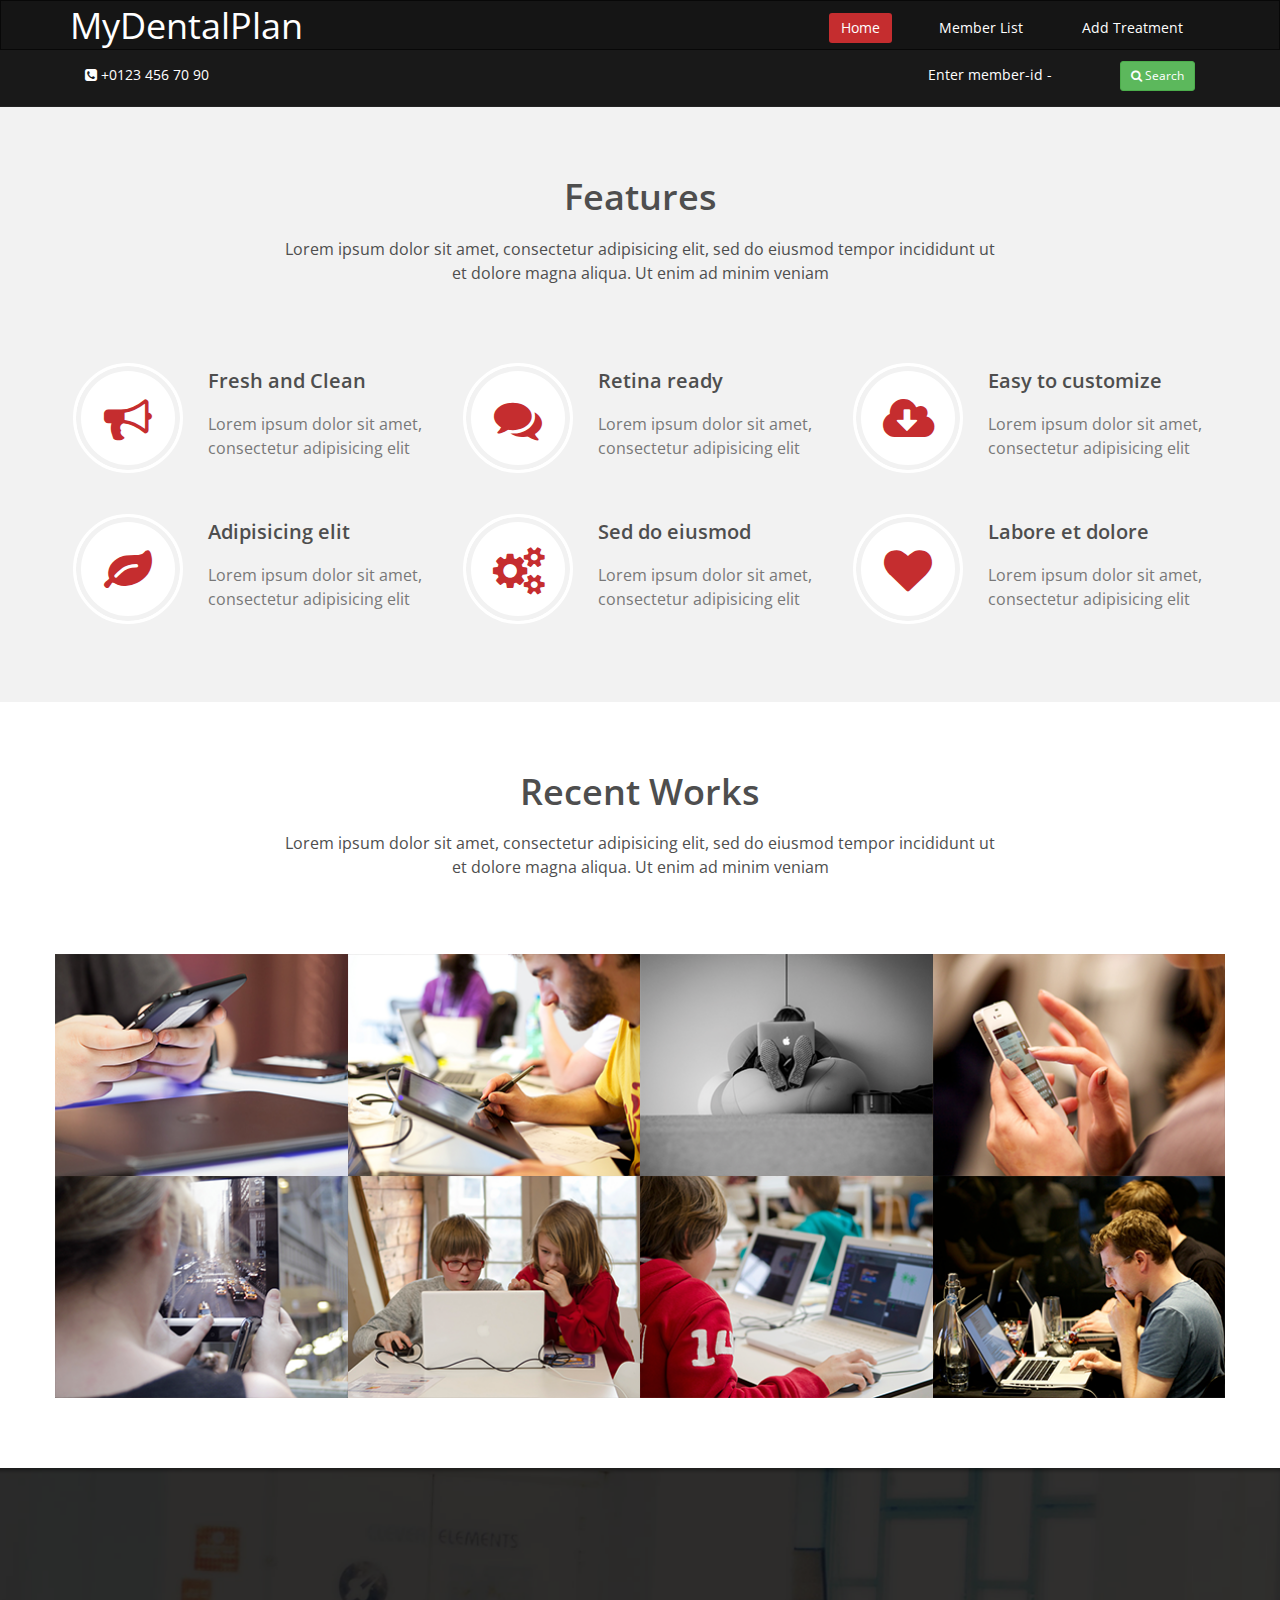
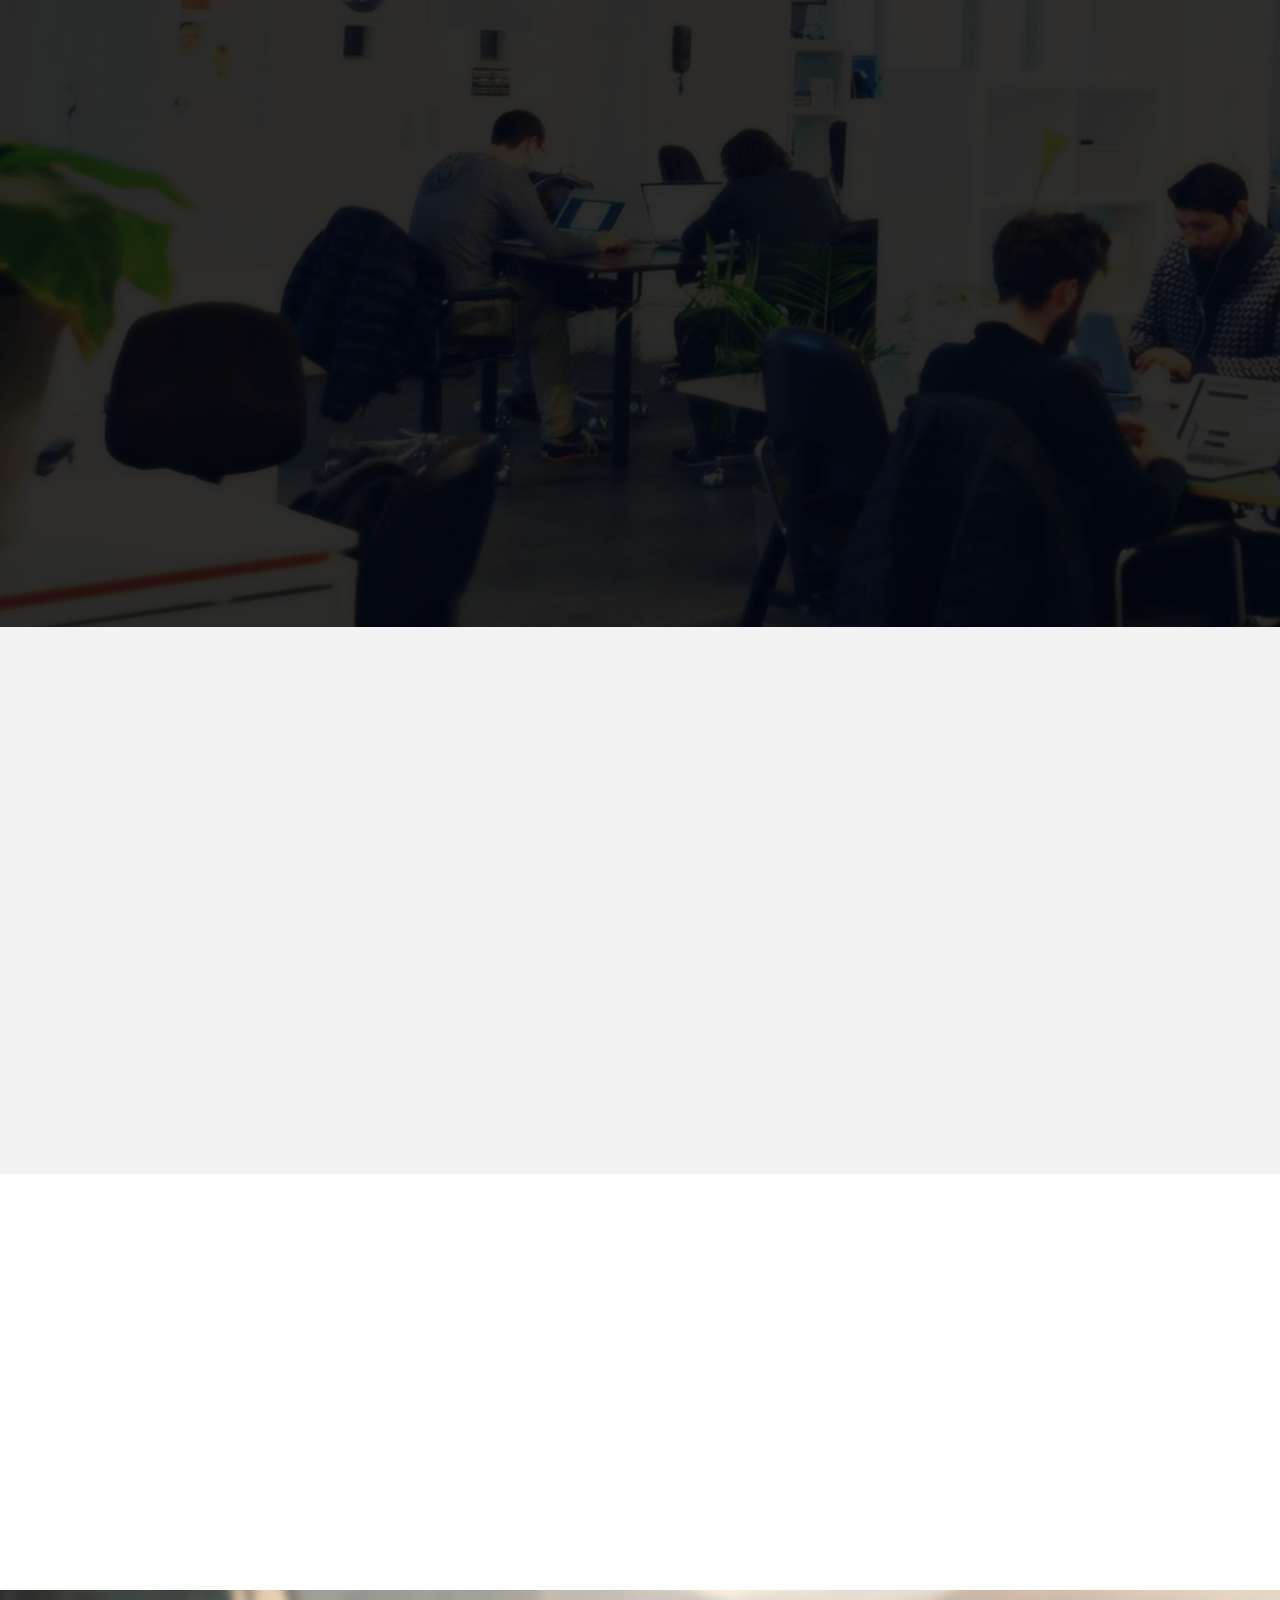
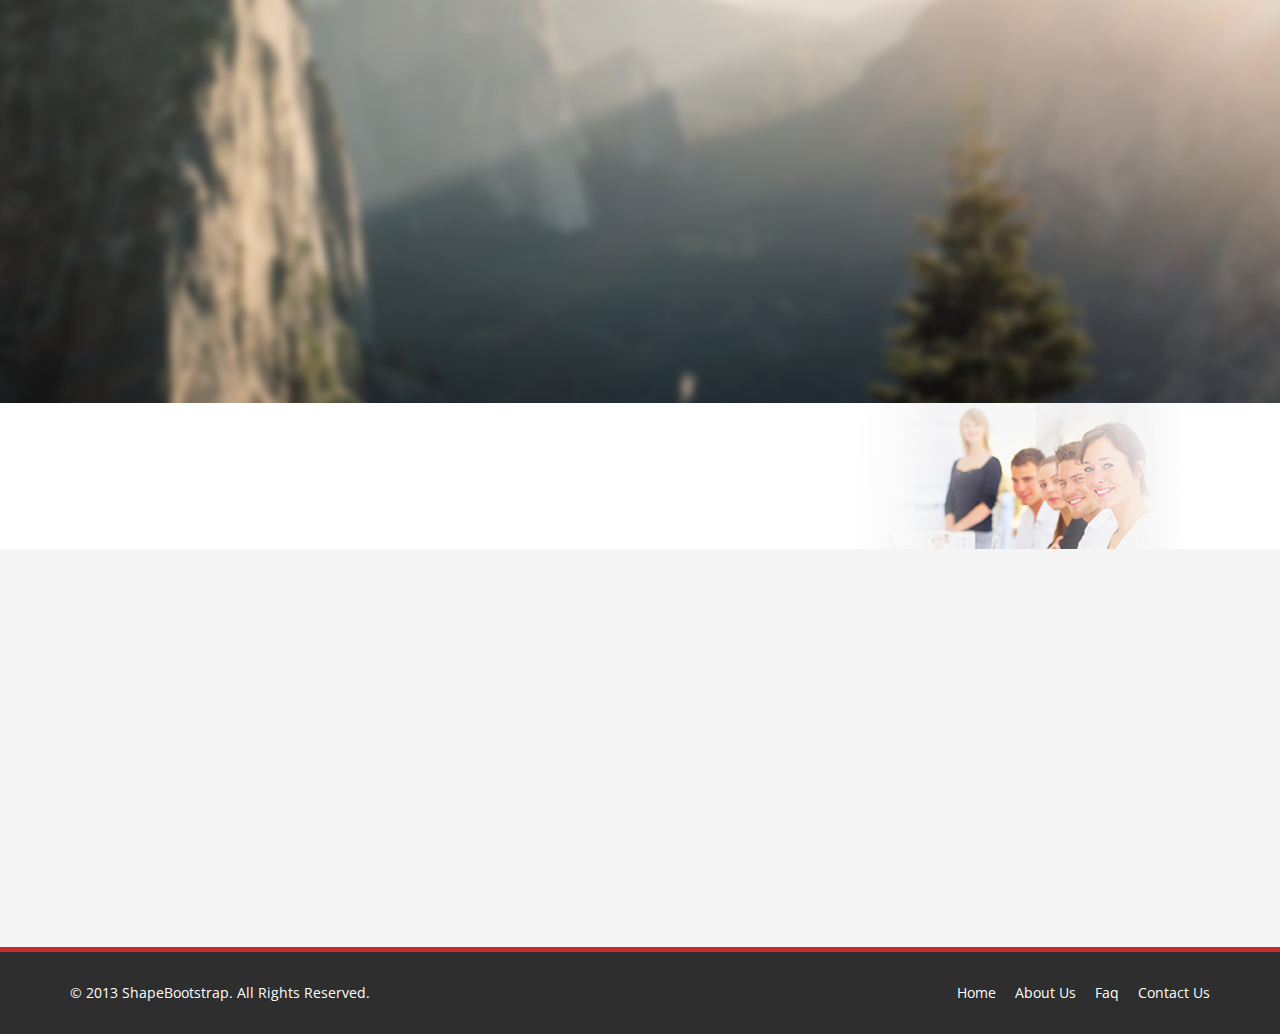
==== index.html @ a4a24bf4 "Initialized project" ====
<!DOCTYPE html>
<html lang="en">
<head>
    <meta charset="utf-8">
    <meta name="viewport" content="width=device-width, initial-scale=1.0">
    <meta name="description" content="">
    <meta name="author" content="">
    <title>PMS Doctors Appointment</title>

	<!-- core CSS -->
    <link href="css/bootstrap.min.css" rel="stylesheet">
    <link href="css/font-awesome.min.css" rel="stylesheet">
    <link href="css/animate.min.css" rel="stylesheet">
    <link href="css/prettyPhoto.css" rel="stylesheet">
    <link href="css/main.css" rel="stylesheet">
    <link href="css/responsive.css" rel="stylesheet">
    <!--[if lt IE 9]>
    <script src="js/html5shiv.js"></script>
    <script src="js/respond.min.js"></script>
    <![endif]-->
    <link rel="shortcut icon" href="images/ico/favicon.ico">
    <link rel="apple-touch-icon-precomposed" sizes="144x144" href="images/ico/apple-touch-icon-144-precomposed.png">
    <link rel="apple-touch-icon-precomposed" sizes="114x114" href="images/ico/apple-touch-icon-114-precomposed.png">
    <link rel="apple-touch-icon-precomposed" sizes="72x72" href="images/ico/apple-touch-icon-72-precomposed.png">
    <link rel="apple-touch-icon-precomposed" href="images/ico/apple-touch-icon-57-precomposed.png">
</head><!--/head-->

<body class="homepage">

    <header id="header">

        <!--  -->
        <nav class="navbar navbar-inverse" role="banner">
            <div class="container">
                <div class="navbar-header">
                    <button type="button" class="navbar-toggle" data-toggle="collapse" data-target=".navbar-collapse">
                        <span class="sr-only">Toggle navigation</span>
                        <span class="icon-bar"></span>
                        <span class="icon-bar"></span>
                        <span class="icon-bar"></span>
                    </button>
                    <a class="navbar-brand" href="index.html">MyDentalPlan</a>
                </div>

                <div class="collapse navbar-collapse navbar-right">
                    <ul class="nav navbar-nav">
                        <li class="active"><a href="index.html">Home</a></li>
                        <li><a href="members.html">Member List</a></li>
                        <li><a href="treatment.html">Add Treatment</a></li>
                    </ul>
                </div>
            </div><!--/.container-->
        </nav><!--/nav-->
        <div class="top-bar">
            <div class="container">
                <div class="row">
                    <div class="col-lg-12 doctor-detail-section">
                      <div class="col-lg-6">
                        <div class="top-number"><p><i class="fa fa-phone-square"></i>  +0123 456 70 90</p></div>
                      </div>
                      <div class="col-lg-6">
                        <div class="social">
                             <div class="search">
                                 <form role="form">
                                   <span>Enter member-id - </span>
                                     <input type="text" class="search-form" autocomplete="off" placeholder="Search">
                                     <span><button class="btn btn-sm btn-success"><i class="fa fa-search"></i> Search</button></span>
                                 </form>
                            </div>
                        </div>
                      </div>
                    </div>
                </div>
                <!-- end:row -->
            </div><!--/.container-->
        </div><!--/.top-bar-->
    </header><!--/header-->


    <section id="feature" >
        <div class="container">
           <div class="center wow fadeInDown">
                <h2>Features</h2>
                <p class="lead">Lorem ipsum dolor sit amet, consectetur adipisicing elit, sed do eiusmod tempor incididunt ut <br> et dolore magna aliqua. Ut enim ad minim veniam</p>
            </div>

            <div class="row">
                <div class="features">
                    <div class="col-md-4 col-sm-6 wow fadeInDown" data-wow-duration="1000ms" data-wow-delay="600ms">
                        <div class="feature-wrap">
                            <i class="fa fa-bullhorn"></i>
                            <h2>Fresh and Clean</h2>
                            <h3>Lorem ipsum dolor sit amet, consectetur adipisicing elit</h3>
                        </div>
                    </div><!--/.col-md-4-->

                    <div class="col-md-4 col-sm-6 wow fadeInDown" data-wow-duration="1000ms" data-wow-delay="600ms">
                        <div class="feature-wrap">
                            <i class="fa fa-comments"></i>
                            <h2>Retina ready</h2>
                            <h3>Lorem ipsum dolor sit amet, consectetur adipisicing elit</h3>
                        </div>
                    </div><!--/.col-md-4-->

                    <div class="col-md-4 col-sm-6 wow fadeInDown" data-wow-duration="1000ms" data-wow-delay="600ms">
                        <div class="feature-wrap">
                            <i class="fa fa-cloud-download"></i>
                            <h2>Easy to customize</h2>
                            <h3>Lorem ipsum dolor sit amet, consectetur adipisicing elit</h3>
                        </div>
                    </div><!--/.col-md-4-->

                    <div class="col-md-4 col-sm-6 wow fadeInDown" data-wow-duration="1000ms" data-wow-delay="600ms">
                        <div class="feature-wrap">
                            <i class="fa fa-leaf"></i>
                            <h2>Adipisicing elit</h2>
                            <h3>Lorem ipsum dolor sit amet, consectetur adipisicing elit</h3>
                        </div>
                    </div><!--/.col-md-4-->

                    <div class="col-md-4 col-sm-6 wow fadeInDown" data-wow-duration="1000ms" data-wow-delay="600ms">
                        <div class="feature-wrap">
                            <i class="fa fa-cogs"></i>
                            <h2>Sed do eiusmod</h2>
                            <h3>Lorem ipsum dolor sit amet, consectetur adipisicing elit</h3>
                        </div>
                    </div><!--/.col-md-4-->

                    <div class="col-md-4 col-sm-6 wow fadeInDown" data-wow-duration="1000ms" data-wow-delay="600ms">
                        <div class="feature-wrap">
                            <i class="fa fa-heart"></i>
                            <h2>Labore et dolore</h2>
                            <h3>Lorem ipsum dolor sit amet, consectetur adipisicing elit</h3>
                        </div>
                    </div><!--/.col-md-4-->
                </div><!--/.services-->
            </div><!--/.row-->
        </div><!--/.container-->
    </section><!--/#feature-->

    <section id="recent-works">
        <div class="container">
            <div class="center wow fadeInDown">
                <h2>Recent Works</h2>
                <p class="lead">Lorem ipsum dolor sit amet, consectetur adipisicing elit, sed do eiusmod tempor incididunt ut <br> et dolore magna aliqua. Ut enim ad minim veniam</p>
            </div>

            <div class="row">
                <div class="col-xs-12 col-sm-4 col-md-3">
                    <div class="recent-work-wrap">
                        <img class="img-responsive" src="images/portfolio/recent/item1.png" alt="">
                        <div class="overlay">
                            <div class="recent-work-inner">
                                <h3><a href="#">Business theme</a> </h3>
                                <p>There are many variations of passages of Lorem Ipsum available, but the majority</p>
                                <a class="preview" href="images/portfolio/full/item1.png" rel="prettyPhoto"><i class="fa fa-eye"></i> View</a>
                            </div>
                        </div>
                    </div>
                </div>

                <div class="col-xs-12 col-sm-4 col-md-3">
                    <div class="recent-work-wrap">
                        <img class="img-responsive" src="images/portfolio/recent/item2.png" alt="">
                        <div class="overlay">
                            <div class="recent-work-inner">
                                <h3><a href="#">Business theme</a></h3>
                                <p>There are many variations of passages of Lorem Ipsum available, but the majority</p>
                                <a class="preview" href="images/portfolio/full/item2.png" rel="prettyPhoto"><i class="fa fa-eye"></i> View</a>
                            </div>
                        </div>
                    </div>
                </div>

                <div class="col-xs-12 col-sm-4 col-md-3">
                    <div class="recent-work-wrap">
                        <img class="img-responsive" src="images/portfolio/recent/item3.png" alt="">
                        <div class="overlay">
                            <div class="recent-work-inner">
                                <h3><a href="#">Business theme </a></h3>
                                <p>There are many variations of passages of Lorem Ipsum available, but the majority</p>
                                <a class="preview" href="images/portfolio/full/item3.png" rel="prettyPhoto"><i class="fa fa-eye"></i> View</a>
                            </div>
                        </div>
                    </div>
                </div>

                <div class="col-xs-12 col-sm-4 col-md-3">
                    <div class="recent-work-wrap">
                        <img class="img-responsive" src="images/portfolio/recent/item4.png" alt="">
                        <div class="overlay">
                            <div class="recent-work-inner">
                                <h3><a href="#">Business theme </a></h3>
                                <p>There are many variations of passages of Lorem Ipsum available, but the majority</p>
                                <a class="preview" href="images/portfolio/full/item4.png" rel="prettyPhoto"><i class="fa fa-eye"></i> View</a>
                            </div>
                        </div>
                    </div>
                </div>

                <div class="col-xs-12 col-sm-4 col-md-3">
                    <div class="recent-work-wrap">
                        <img class="img-responsive" src="images/portfolio/recent/item5.png" alt="">
                        <div class="overlay">
                            <div class="recent-work-inner">
                                <h3><a href="#">Business theme</a></h3>
                                <p>There are many variations of passages of Lorem Ipsum available, but the majority</p>
                                <a class="preview" href="images/portfolio/full/item5.png" rel="prettyPhoto"><i class="fa fa-eye"></i> View</a>
                            </div>
                        </div>
                    </div>
                </div>

                <div class="col-xs-12 col-sm-4 col-md-3">
                    <div class="recent-work-wrap">
                        <img class="img-responsive" src="images/portfolio/recent/item6.png" alt="">
                        <div class="overlay">
                            <div class="recent-work-inner">
                                <h3><a href="#">Business theme </a></h3>
                                <p>There are many variations of passages of Lorem Ipsum available, but the majority</p>
                                <a class="preview" href="images/portfolio/full/item6.png" rel="prettyPhoto"><i class="fa fa-eye"></i> View</a>
                            </div>
                        </div>
                    </div>
                </div>

                <div class="col-xs-12 col-sm-4 col-md-3">
                    <div class="recent-work-wrap">
                        <img class="img-responsive" src="images/portfolio/recent/item7.png" alt="">
                        <div class="overlay">
                            <div class="recent-work-inner">
                                <h3><a href="#">Business theme </a></h3>
                                <p>There are many variations of passages of Lorem Ipsum available, but the majority</p>
                                <a class="preview" href="images/portfolio/full/item7.png" rel="prettyPhoto"><i class="fa fa-eye"></i> View</a>
                            </div>
                        </div>
                    </div>
                </div>

                <div class="col-xs-12 col-sm-4 col-md-3">
                    <div class="recent-work-wrap">
                        <img class="img-responsive" src="images/portfolio/recent/item8.png" alt="">
                        <div class="overlay">
                            <div class="recent-work-inner">
                                <h3><a href="#">Business theme </a></h3>
                                <p>There are many variations of passages of Lorem Ipsum available, but the majority</p>
                                <a class="preview" href="images/portfolio/full/item8.png" rel="prettyPhoto"><i class="fa fa-eye"></i> View</a>
                            </div>
                        </div>
                    </div>
                </div>
            </div><!--/.row-->
        </div><!--/.container-->
    </section><!--/#recent-works-->

    <section id="services" class="service-item">
	   <div class="container">
            <div class="center wow fadeInDown">
                <h2>Our Service</h2>
                <p class="lead">Lorem ipsum dolor sit amet, consectetur adipisicing elit, sed do eiusmod tempor incididunt ut <br> et dolore magna aliqua. Ut enim ad minim veniam</p>
            </div>

            <div class="row">

                <div class="col-sm-6 col-md-4">
                    <div class="media services-wrap wow fadeInDown">
                        <div class="pull-left">
                            <img class="img-responsive" src="images/services/services1.png">
                        </div>
                        <div class="media-body">
                            <h3 class="media-heading">SEO Marketing</h3>
                            <p>Lorem ipsum dolor sit ame consectetur adipisicing elit</p>
                        </div>
                    </div>
                </div>

                <div class="col-sm-6 col-md-4">
                    <div class="media services-wrap wow fadeInDown">
                        <div class="pull-left">
                            <img class="img-responsive" src="images/services/services2.png">
                        </div>
                        <div class="media-body">
                            <h3 class="media-heading">SEO Marketing</h3>
                            <p>Lorem ipsum dolor sit ame consectetur adipisicing elit</p>
                        </div>
                    </div>
                </div>

                <div class="col-sm-6 col-md-4">
                    <div class="media services-wrap wow fadeInDown">
                        <div class="pull-left">
                            <img class="img-responsive" src="images/services/services3.png">
                        </div>
                        <div class="media-body">
                            <h3 class="media-heading">SEO Marketing</h3>
                            <p>Lorem ipsum dolor sit ame consectetur adipisicing elit</p>
                        </div>
                    </div>
                </div>

                <div class="col-sm-6 col-md-4">
                    <div class="media services-wrap wow fadeInDown">
                        <div class="pull-left">
                            <img class="img-responsive" src="images/services/services4.png">
                        </div>
                        <div class="media-body">
                            <h3 class="media-heading">SEO Marketing</h3>
                            <p>Lorem ipsum dolor sit ame consectetur adipisicing elit</p>
                        </div>
                    </div>
                </div>

                <div class="col-sm-6 col-md-4">
                    <div class="media services-wrap wow fadeInDown">
                        <div class="pull-left">
                            <img class="img-responsive" src="images/services/services5.png">
                        </div>
                        <div class="media-body">
                            <h3 class="media-heading">SEO Marketing</h3>
                            <p>Lorem ipsum dolor sit ame consectetur adipisicing elit</p>
                        </div>
                    </div>
                </div>

                <div class="col-sm-6 col-md-4">
                    <div class="media services-wrap wow fadeInDown">
                        <div class="pull-left">
                            <img class="img-responsive" src="images/services/services6.png">
                        </div>
                        <div class="media-body">
                            <h3 class="media-heading">SEO Marketing</h3>
                            <p>Lorem ipsum dolor sit ame consectetur adipisicing elit</p>
                        </div>
                    </div>
                </div>
            </div><!--/.row-->
        </div><!--/.container-->
    </section><!--/#services-->

    <section id="middle">
        <div class="container">
            <div class="row">
                <div class="col-sm-6 wow fadeInDown">
                    <div class="skill">
                        <h2>Our Skills</h2>
                        <p>Lorem ipsum dolor sit amet, consectetur adipisicing elit, sed do eiusmod tempor incididunt ut labore et dolore magna aliqua.</p>

                        <div class="progress-wrap">
                            <h3>Graphic Design</h3>
                            <div class="progress">
                              <div class="progress-bar  color1" role="progressbar" aria-valuenow="40" aria-valuemin="0" aria-valuemax="100" style="width: 85%">
                                <span class="bar-width">85%</span>
                              </div>

                            </div>
                        </div>

                        <div class="progress-wrap">
                            <h3>HTML</h3>
                            <div class="progress">
                              <div class="progress-bar color2" role="progressbar" aria-valuenow="20" aria-valuemin="0" aria-valuemax="100" style="width: 95%">
                               <span class="bar-width">95%</span>
                              </div>
                            </div>
                        </div>

                        <div class="progress-wrap">
                            <h3>CSS</h3>
                            <div class="progress">
                              <div class="progress-bar color3" role="progressbar" aria-valuenow="60" aria-valuemin="0" aria-valuemax="100" style="width: 80%">
                                <span class="bar-width">80%</span>
                              </div>
                            </div>
                        </div>

                        <div class="progress-wrap">
                            <h3>Wordpress</h3>
                            <div class="progress">
                              <div class="progress-bar color4" role="progressbar" aria-valuenow="80" aria-valuemin="0" aria-valuemax="100" style="width: 90%">
                                <span class="bar-width">90%</span>
                              </div>
                            </div>
                        </div>
                    </div>

                </div><!--/.col-sm-6-->

                <div class="col-sm-6 wow fadeInDown">
                    <div class="accordion">
                        <h2>Why People like us?</h2>
                        <div class="panel-group" id="accordion1">
                          <div class="panel panel-default">
                            <div class="panel-heading active">
                              <h3 class="panel-title">
                                <a class="accordion-toggle" data-toggle="collapse" data-parent="#accordion1" href="#collapseOne1">
                                  Lorem ipsum dolor sit amet
                                  <i class="fa fa-angle-right pull-right"></i>
                                </a>
                              </h3>
                            </div>

                            <div id="collapseOne1" class="panel-collapse collapse in">
                              <div class="panel-body">
                                  <div class="media accordion-inner">
                                        <div class="pull-left">
                                            <img class="img-responsive" src="images/accordion1.png">
                                        </div>
                                        <div class="media-body">
                                             <h4>Adipisicing elit</h4>
                                             <p>Lorem ipsum dolor sit amet, consectetur adipisicing elit, sed do eiusmod tempor incididunt ut labore</p>
                                        </div>
                                  </div>
                              </div>
                            </div>
                          </div>

                          <div class="panel panel-default">
                            <div class="panel-heading">
                              <h3 class="panel-title">
                                <a class="accordion-toggle" data-toggle="collapse" data-parent="#accordion1" href="#collapseTwo1">
                                  Lorem ipsum dolor sit amet
                                  <i class="fa fa-angle-right pull-right"></i>
                                </a>
                              </h3>
                            </div>
                            <div id="collapseTwo1" class="panel-collapse collapse">
                              <div class="panel-body">
                                Anim pariatur cliche reprehenderit, enim eiusmod high life accusamus terry richardson ad squid. 3 wolf moon officia aute, non cupidatat skateboard dolor brunch. Food truck quinoa nesciunt laborum eiusmod. Brunch 3 wolf moon tempor.
                              </div>
                            </div>
                          </div>

                          <div class="panel panel-default">
                            <div class="panel-heading">
                              <h3 class="panel-title">
                                <a class="accordion-toggle" data-toggle="collapse" data-parent="#accordion1" href="#collapseThree1">
                                  Lorem ipsum dolor sit amet
                                  <i class="fa fa-angle-right pull-right"></i>
                                </a>
                              </h3>
                            </div>
                            <div id="collapseThree1" class="panel-collapse collapse">
                              <div class="panel-body">
                                Anim pariatur cliche reprehenderit, enim eiusmod high life accusamus terry richardson ad squid. 3 wolf moon officia aute, non cupidatat skateboard dolor brunch. Food truck quinoa nesciunt laborum eiusmod. Brunch 3 wolf moon tempor.
                              </div>
                            </div>
                          </div>

                          <div class="panel panel-default">
                            <div class="panel-heading">
                              <h3 class="panel-title">
                                <a class="accordion-toggle" data-toggle="collapse" data-parent="#accordion1" href="#collapseFour1">
                                  Lorem ipsum dolor sit amet
                                  <i class="fa fa-angle-right pull-right"></i>
                                </a>
                              </h3>
                            </div>
                            <div id="collapseFour1" class="panel-collapse collapse">
                              <div class="panel-body">
                                Anim pariatur cliche reprehenderit, enim eiusmod high life accusamus terry richardson ad squid. 3 wolf moon officia aute, non cupidatat skateboard dolor brunch. Food truck quinoa nesciunt laborum eiusmod. Brunch 3 wolf moon tempor.
                              </div>
                            </div>
                          </div>
                        </div><!--/#accordion1-->
                    </div>
                </div>

            </div><!--/.row-->
        </div><!--/.container-->
    </section><!--/#middle-->

    <section id="content">
        <div class="container">
            <div class="row">
                <div class="col-xs-12 col-sm-8 wow fadeInDown">
                   <div class="tab-wrap">
                        <div class="media">
                            <div class="parrent pull-left">
                                <ul class="nav nav-tabs nav-stacked">
                                    <li class=""><a href="#tab1" data-toggle="tab" class="analistic-01">Responsive Web Design</a></li>
                                    <li class="active"><a href="#tab2" data-toggle="tab" class="analistic-02">Premium Plugin Included</a></li>
                                    <li class=""><a href="#tab3" data-toggle="tab" class="tehnical">Predefine Layout</a></li>
                                    <li class=""><a href="#tab4" data-toggle="tab" class="tehnical">Our Philosopy</a></li>
                                    <li class=""><a href="#tab5" data-toggle="tab" class="tehnical">What We Do?</a></li>
                                </ul>
                            </div>

                            <div class="parrent media-body">
                                <div class="tab-content">
                                    <div class="tab-pane fade" id="tab1">
                                        <div class="media">
                                           <div class="pull-left">
                                                <img class="img-responsive" src="images/tab2.png">
                                            </div>
                                            <div class="media-body">
                                                 <h2>Adipisicing elit</h2>
                                                 <p>There are many variations of passages of Lorem Ipsum available, but the majority have suffered alteration in some form, by injected humour, or randomised words which don't look even slightly believable. If you are going to use.</p>
                                            </div>
                                        </div>
                                    </div>

                                     <div class="tab-pane fade active in" id="tab2">
                                        <div class="media">
                                           <div class="pull-left">
                                                <img class="img-responsive" src="images/tab1.png">
                                            </div>
                                            <div class="media-body">
                                                 <h2>Adipisicing elit</h2>
                                                 <p>There are many variations of passages of Lorem Ipsum available, but the majority have suffered alteration in some form, by injected humour, or randomised words which don't look even slightly believable. If you are going to use.
                                                 </p>
                                            </div>
                                        </div>
                                     </div>

                                     <div class="tab-pane fade" id="tab3">
                                        <p>Lorem ipsum dolor sit amet, consectetur adipisicing elit, sed do eiusmod tempor incididunt ut labore et dolore magna aliqua. Ut enim ad minim veniam, quis nostrud exercitation ullamco laboris nisi ut aliquip ex ea commodo consequat. Duis aute irure dolor in reprehenderit.</p>
                                     </div>

                                     <div class="tab-pane fade" id="tab4">
                                        <p>There are many variations of passages of Lorem Ipsum available, but the majority have suffered alteration in some form, by injected humour, or randomised words which don't look even slightly believable. If you are going to use a passage of Lorem Ipsum, you need to be sure there isn't anything embarrassing hidden in the middle of text. All the Lorem Ipsum generators on the Internet tend to repeat predefined chunks as necessary, making this the first true generator on the Internet. It uses a dictionary of over 200 Latin words</p>
                                     </div>

                                     <div class="tab-pane fade" id="tab5">
                                        <p>There are many variations of passages of Lorem Ipsum available, but the majority have suffered alteration in some form, by injected humour, or randomised words which don't look even slightly believable. If you are going to use a passage of Lorem Ipsum, you need to be sure there isn't anything embarrassing hidden in the middle of text. All the Lorem Ipsum generators on the Internet tend to repeat predefined chunks as necessary, making this the first true generator on the Internet. It uses a dictionary of over 200 Latin words, combined with a handful of model sentence structures,</p>
                                     </div>
                                </div> <!--/.tab-content-->
                            </div> <!--/.media-body-->
                        </div> <!--/.media-->
                    </div><!--/.tab-wrap-->
                </div><!--/.col-sm-6-->

                <div class="col-xs-12 col-sm-4 wow fadeInDown">
                    <div class="testimonial">
                        <h2>Testimonials</h2>
                         <div class="media testimonial-inner">
                            <div class="pull-left">
                                <img class="img-responsive img-circle" src="images/testimonials1.png">
                            </div>
                            <div class="media-body">
                                <p>Lorem ipsum dolor sit amet, consectetur adipisicing elit, sed do eiusmod tempor incididunt</p>
                                <span><strong>-John Doe/</strong> Director of corlate.com</span>
                            </div>
                         </div>

                         <div class="media testimonial-inner">
                            <div class="pull-left">
                                <img class="img-responsive img-circle" src="images/testimonials1.png">
                            </div>
                            <div class="media-body">
                                <p>Lorem ipsum dolor sit amet, consectetur adipisicing elit, sed do eiusmod tempor incididunt</p>
                                <span><strong>-John Doe/</strong> Director of corlate.com</span>
                            </div>
                         </div>

                    </div>
                </div>

            </div><!--/.row-->
        </div><!--/.container-->
    </section><!--/#content-->

    <section id="partner">
        <div class="container">
            <div class="center wow fadeInDown">
                <h2>Our Partners</h2>
                <p class="lead">Lorem ipsum dolor sit amet, consectetur adipisicing elit, sed do eiusmod tempor incididunt ut <br> et dolore magna aliqua. Ut enim ad minim veniam &reg;</p>
            </div>

            <div class="partners">
                <ul>
                    <li> <a href="#"><img class="img-responsive wow fadeInDown" data-wow-duration="1000ms" data-wow-delay="300ms" src="images/partners/partner1.png"></a></li>
                    <li> <a href="#"><img class="img-responsive wow fadeInDown" data-wow-duration="1000ms" data-wow-delay="600ms" src="images/partners/partner2.png"></a></li>
                    <li> <a href="#"><img class="img-responsive wow fadeInDown" data-wow-duration="1000ms" data-wow-delay="900ms" src="images/partners/partner3.png"></a></li>
                    <li> <a href="#"><img class="img-responsive wow fadeInDown" data-wow-duration="1000ms" data-wow-delay="1200ms" src="images/partners/partner4.png"></a></li>
                    <li> <a href="#"><img class="img-responsive wow fadeInDown" data-wow-duration="1000ms" data-wow-delay="1500ms" src="images/partners/partner5.png"></a></li>
                </ul>
            </div>
        </div><!--/.container-->
    </section><!--/#partner-->

    <section id="conatcat-info">
        <div class="container">
            <div class="row">
                <div class="col-sm-8">
                    <div class="media contact-info wow fadeInDown" data-wow-duration="1000ms" data-wow-delay="600ms">
                        <div class="pull-left">
                            <i class="fa fa-phone"></i>
                        </div>
                        <div class="media-body">
                            <h2>Have a question or need a custom quote?</h2>
                            <p>Lorem ipsum dolor sit amet, consectetur adipisicing elit, sed do eiusmod tempor incididunt ut labore dolore magna aliqua. Ut enim ad minim veniam, quis nostrud exercitation +0123 456 70 80</p>
                        </div>
                    </div>
                </div>
            </div>
        </div><!--/.container-->
    </section><!--/#conatcat-info-->

    <section id="bottom">
        <div class="container wow fadeInDown" data-wow-duration="1000ms" data-wow-delay="600ms">
            <div class="row">
                <div class="col-md-3 col-sm-6">
                    <div class="widget">
                        <h3>Company</h3>
                        <ul>
                            <li><a href="#">About us</a></li>
                            <li><a href="#">We are hiring</a></li>
                            <li><a href="#">Meet the team</a></li>
                            <li><a href="#">Copyright</a></li>
                            <li><a href="#">Terms of use</a></li>
                            <li><a href="#">Privacy policy</a></li>
                            <li><a href="#">Contact us</a></li>
                        </ul>
                    </div>
                </div><!--/.col-md-3-->

                <div class="col-md-3 col-sm-6">
                    <div class="widget">
                        <h3>Support</h3>
                        <ul>
                            <li><a href="#">Faq</a></li>
                            <li><a href="#">Blog</a></li>
                            <li><a href="#">Forum</a></li>
                            <li><a href="#">Documentation</a></li>
                            <li><a href="#">Refund policy</a></li>
                            <li><a href="#">Ticket system</a></li>
                            <li><a href="#">Billing system</a></li>
                        </ul>
                    </div>
                </div><!--/.col-md-3-->

                <div class="col-md-3 col-sm-6">
                    <div class="widget">
                        <h3>Developers</h3>
                        <ul>
                            <li><a href="#">Web Development</a></li>
                            <li><a href="#">SEO Marketing</a></li>
                            <li><a href="#">Theme</a></li>
                            <li><a href="#">Development</a></li>
                            <li><a href="#">Email Marketing</a></li>
                            <li><a href="#">Plugin Development</a></li>
                            <li><a href="#">Article Writing</a></li>
                        </ul>
                    </div>
                </div><!--/.col-md-3-->

                <div class="col-md-3 col-sm-6">
                    <div class="widget">
                        <h3>Our Partners</h3>
                        <ul>
                            <li><a href="#">Adipisicing Elit</a></li>
                            <li><a href="#">Eiusmod</a></li>
                            <li><a href="#">Tempor</a></li>
                            <li><a href="#">Veniam</a></li>
                            <li><a href="#">Exercitation</a></li>
                            <li><a href="#">Ullamco</a></li>
                            <li><a href="#">Laboris</a></li>
                        </ul>
                    </div>
                </div><!--/.col-md-3-->
            </div>
        </div>
    </section><!--/#bottom-->

    <footer id="footer" class="midnight-blue">
        <div class="container">
            <div class="row">
                <div class="col-sm-6">
                    &copy; 2013 <a target="_blank" href="http://shapebootstrap.net/" title="Free Twitter Bootstrap WordPress Themes and HTML templates">ShapeBootstrap</a>. All Rights Reserved.
                </div>
                <div class="col-sm-6">
                    <ul class="pull-right">
                        <li><a href="#">Home</a></li>
                        <li><a href="#">About Us</a></li>
                        <li><a href="#">Faq</a></li>
                        <li><a href="#">Contact Us</a></li>
                    </ul>
                </div>
            </div>
        </div>
    </footer><!--/#footer-->

    <script src="js/jquery.js"></script>
    <script src="js/bootstrap.min.js"></script>
    <script src="js/jquery.prettyPhoto.js"></script>
    <script src="js/jquery.isotope.min.js"></script>
    <script src="js/main.js"></script>
    <script src="js/wow.min.js"></script>
</body>
</html>
---- css/prettyPhoto.css ----
div.pp_default .pp_top,div.pp_default .pp_top .pp_middle,div.pp_default .pp_top .pp_left,div.pp_default .pp_top .pp_right,div.pp_default .pp_bottom,div.pp_default .pp_bottom .pp_left,div.pp_default .pp_bottom .pp_middle,div.pp_default .pp_bottom .pp_right{height:13px}
div.pp_default .pp_top .pp_left{background:url(../images/prettyPhoto/default/sprite.png) -78px -93px no-repeat}
div.pp_default .pp_top .pp_middle{background:url(../images/prettyPhoto/default/sprite_x.png) top left repeat-x}
div.pp_default .pp_top .pp_right{background:url(../images/prettyPhoto/default/sprite.png) -112px -93px no-repeat}
div.pp_default .pp_content .ppt{color:#f8f8f8}
div.pp_default .pp_content_container .pp_left{background:url(../images/prettyPhoto/default/sprite_y.png) -7px 0 repeat-y;padding-left:13px}
div.pp_default .pp_content_container .pp_right{background:url(../images/prettyPhoto/default/sprite_y.png) top right repeat-y;padding-right:13px}
div.pp_default .pp_next:hover{background:url(../images/prettyPhoto/default/sprite_next.png) center right no-repeat;cursor:pointer}
div.pp_default .pp_previous:hover{background:url(../images/prettyPhoto/default/sprite_prev.png) center left no-repeat;cursor:pointer}
div.pp_default .pp_expand{background:url(../images/prettyPhoto/default/sprite.png) 0 -29px no-repeat;cursor:pointer;width:28px;height:28px}
div.pp_default .pp_expand:hover{background:url(../images/prettyPhoto/default/sprite.png) 0 -56px no-repeat;cursor:pointer}
div.pp_default .pp_contract{background:url(../images/prettyPhoto/default/sprite.png) 0 -84px no-repeat;cursor:pointer;width:28px;height:28px}
div.pp_default .pp_contract:hover{background:url(../images/prettyPhoto/default/sprite.png) 0 -113px no-repeat;cursor:pointer}
div.pp_default .pp_close{width:30px;height:30px;background:url(../images/prettyPhoto/default/sprite.png) 2px 1px no-repeat;cursor:pointer}
div.pp_default .pp_gallery ul li a{background:url(../images/prettyPhoto/default/default_thumb.png) center center #f8f8f8;border:1px solid #aaa}
div.pp_default .pp_social{margin-top:7px}
div.pp_default .pp_gallery a.pp_arrow_previous,div.pp_default .pp_gallery a.pp_arrow_next{position:static;left:auto}
div.pp_default .pp_nav .pp_play,div.pp_default .pp_nav .pp_pause{background:url(../images/prettyPhoto/default/sprite.png) -51px 1px no-repeat;height:30px;width:30px}
div.pp_default .pp_nav .pp_pause{background-position:-51px -29px}
div.pp_default a.pp_arrow_previous,div.pp_default a.pp_arrow_next{background:url(../images/prettyPhoto/default/sprite.png) -31px -3px no-repeat;height:20px;width:20px;margin:4px 0 0}
div.pp_default a.pp_arrow_next{left:52px;background-position:-82px -3px}
div.pp_default .pp_content_container .pp_details{margin-top:5px}
div.pp_default .pp_nav{clear:none;height:30px;width:110px;position:relative}
div.pp_default .pp_nav .currentTextHolder{font-family:Georgia;font-style:italic;color:#999;font-size:11px;left:75px;line-height:25px;position:absolute;top:2px;margin:0;padding:0 0 0 10px}
div.pp_default .pp_close:hover,div.pp_default .pp_nav .pp_play:hover,div.pp_default .pp_nav .pp_pause:hover,div.pp_default .pp_arrow_next:hover,div.pp_default .pp_arrow_previous:hover{opacity:0.7}
div.pp_default .pp_description{font-size:11px;font-weight:700;line-height:14px;margin:5px 50px 5px 0}
div.pp_default .pp_bottom .pp_left{background:url(../images/prettyPhoto/default/sprite.png) -78px -127px no-repeat}
div.pp_default .pp_bottom .pp_middle{background:url(../images/prettyPhoto/default/sprite_x.png) bottom left repeat-x}
div.pp_default .pp_bottom .pp_right{background:url(../images/prettyPhoto/default/sprite.png) -112px -127px no-repeat}
div.pp_default .pp_loaderIcon{background:url(../images/prettyPhoto/default/loader.gif) center center no-repeat}
div.light_rounded .pp_top .pp_left{background:url(../images/prettyPhoto/light_rounded/sprite.png) -88px -53px no-repeat}
div.light_rounded .pp_top .pp_right{background:url(../images/prettyPhoto/light_rounded/sprite.png) -110px -53px no-repeat}
div.light_rounded .pp_next:hover{background:url(../images/prettyPhoto/light_rounded/btnNext.png) center right no-repeat;cursor:pointer}
div.light_rounded .pp_previous:hover{background:url(../images/prettyPhoto/light_rounded/btnPrevious.png) center left no-repeat;cursor:pointer}
div.light_rounded .pp_expand{background:url(../images/prettyPhoto/light_rounded/sprite.png) -31px -26px no-repeat;cursor:pointer}
div.light_rounded .pp_expand:hover{background:url(../images/prettyPhoto/light_rounded/sprite.png) -31px -47px no-repeat;cursor:pointer}
div.light_rounded .pp_contract{background:url(../images/prettyPhoto/light_rounded/sprite.png) 0 -26px no-repeat;cursor:pointer}
div.light_rounded .pp_contract:hover{background:url(../images/prettyPhoto/light_rounded/sprite.png) 0 -47px no-repeat;cursor:pointer}
div.light_rounded .pp_close{width:75px;height:22px;background:url(../images/prettyPhoto/light_rounded/sprite.png) -1px -1px no-repeat;cursor:pointer}
div.light_rounded .pp_nav .pp_play{background:url(../images/prettyPhoto/light_rounded/sprite.png) -1px -100px no-repeat;height:15px;width:14px}
div.light_rounded .pp_nav .pp_pause{background:url(../images/prettyPhoto/light_rounded/sprite.png) -24px -100px no-repeat;height:15px;width:14px}
div.light_rounded .pp_arrow_previous{background:url(../images/prettyPhoto/light_rounded/sprite.png) 0 -71px no-repeat}
div.light_rounded .pp_arrow_next{background:url(../images/prettyPhoto/light_rounded/sprite.png) -22px -71px no-repeat}
div.light_rounded .pp_bottom .pp_left{background:url(../images/prettyPhoto/light_rounded/sprite.png) -88px -80px no-repeat}
div.light_rounded .pp_bottom .pp_right{background:url(../images/prettyPhoto/light_rounded/sprite.png) -110px -80px no-repeat}
div.dark_rounded .pp_top .pp_left{background:url(../images/prettyPhoto/dark_rounded/sprite.png) -88px -53px no-repeat}
div.dark_rounded .pp_top .pp_right{background:url(../images/prettyPhoto/dark_rounded/sprite.png) -110px -53px no-repeat}
div.dark_rounded .pp_content_container .pp_left{background:url(../images/prettyPhoto/dark_rounded/contentPattern.png) top left repeat-y}
div.dark_rounded .pp_content_container .pp_right{background:url(../images/prettyPhoto/dark_rounded/contentPattern.png) top right repeat-y}
div.dark_rounded .pp_next:hover{background:url(../images/prettyPhoto/dark_rounded/btnNext.png) center right no-repeat;cursor:pointer}
div.dark_rounded .pp_previous:hover{background:url(../images/prettyPhoto/dark_rounded/btnPrevious.png) center left no-repeat;cursor:pointer}
div.dark_rounded .pp_expand{background:url(../images/prettyPhoto/dark_rounded/sprite.png) -31px -26px no-repeat;cursor:pointer}
div.dark_rounded .pp_expand:hover{background:url(../images/prettyPhoto/dark_rounded/sprite.png) -31px -47px no-repeat;cursor:pointer}
div.dark_rounded .pp_contract{background:url(../images/prettyPhoto/dark_rounded/sprite.png) 0 -26px no-repeat;cursor:pointer}
div.dark_rounded .pp_contract:hover{background:url(../images/prettyPhoto/dark_rounded/sprite.png) 0 -47px no-repeat;cursor:pointer}
div.dark_rounded .pp_close{width:75px;height:22px;background:url(../images/prettyPhoto/dark_rounded/sprite.png) -1px -1px no-repeat;cursor:pointer}
div.dark_rounded .pp_description{margin-right:85px;color:#fff}
div.dark_rounded .pp_nav .pp_play{background:url(../images/prettyPhoto/dark_rounded/sprite.png) -1px -100px no-repeat;height:15px;width:14px}
div.dark_rounded .pp_nav .pp_pause{background:url(../images/prettyPhoto/dark_rounded/sprite.png) -24px -100px no-repeat;height:15px;width:14px}
div.dark_rounded .pp_arrow_previous{background:url(../images/prettyPhoto/dark_rounded/sprite.png) 0 -71px no-repeat}
div.dark_rounded .pp_arrow_next{background:url(../images/prettyPhoto/dark_rounded/sprite.png) -22px -71px no-repeat}
div.dark_rounded .pp_bottom .pp_left{background:url(../images/prettyPhoto/dark_rounded/sprite.png) -88px -80px no-repeat}
div.dark_rounded .pp_bottom .pp_right{background:url(../images/prettyPhoto/dark_rounded/sprite.png) -110px -80px no-repeat}
div.dark_rounded .pp_loaderIcon{background:url(../images/prettyPhoto/dark_rounded/loader.gif) center center no-repeat}
div.dark_square .pp_left,div.dark_square .pp_middle,div.dark_square .pp_right,div.dark_square .pp_content{background:#000}
div.dark_square .pp_description{color:#fff;margin:0 85px 0 0}
div.dark_square .pp_loaderIcon{background:url(../images/prettyPhoto/dark_square/loader.gif) center center no-repeat}
div.dark_square .pp_expand{background:url(../images/prettyPhoto/dark_square/sprite.png) -31px -26px no-repeat;cursor:pointer}
div.dark_square .pp_expand:hover{background:url(../images/prettyPhoto/dark_square/sprite.png) -31px -47px no-repeat;cursor:pointer}
div.dark_square .pp_contract{background:url(../images/prettyPhoto/dark_square/sprite.png) 0 -26px no-repeat;cursor:pointer}
div.dark_square .pp_contract:hover{background:url(../images/prettyPhoto/dark_square/sprite.png) 0 -47px no-repeat;cursor:pointer}
div.dark_square .pp_close{width:75px;height:22px;background:url(../images/prettyPhoto/dark_square/sprite.png) -1px -1px no-repeat;cursor:pointer}
div.dark_square .pp_nav{clear:none}
div.dark_square .pp_nav .pp_play{background:url(../images/prettyPhoto/dark_square/sprite.png) -1px -100px no-repeat;height:15px;width:14px}
div.dark_square .pp_nav .pp_pause{background:url(../images/prettyPhoto/dark_square/sprite.png) -24px -100px no-repeat;height:15px;width:14px}
div.dark_square .pp_arrow_previous{background:url(../images/prettyPhoto/dark_square/sprite.png) 0 -71px no-repeat}
div.dark_square .pp_arrow_next{background:url(../images/prettyPhoto/dark_square/sprite.png) -22px -71px no-repeat}
div.dark_square .pp_next:hover{background:url(../images/prettyPhoto/dark_square/btnNext.png) center right no-repeat;cursor:pointer}
div.dark_square .pp_previous:hover{background:url(../images/prettyPhoto/dark_square/btnPrevious.png) center left no-repeat;cursor:pointer}
div.light_square .pp_expand{background:url(../images/prettyPhoto/light_square/sprite.png) -31px -26px no-repeat;cursor:pointer}
div.light_square .pp_expand:hover{background:url(../images/prettyPhoto/light_square/sprite.png) -31px -47px no-repeat;cursor:pointer}
div.light_square .pp_contract{background:url(../images/prettyPhoto/light_square/sprite.png) 0 -26px no-repeat;cursor:pointer}
div.light_square .pp_contract:hover{background:url(../images/prettyPhoto/light_square/sprite.png) 0 -47px no-repeat;cursor:pointer}
div.light_square .pp_close{width:75px;height:22px;background:url(../images/prettyPhoto/light_square/sprite.png) -1px -1px no-repeat;cursor:pointer}
div.light_square .pp_nav .pp_play{background:url(../images/prettyPhoto/light_square/sprite.png) -1px -100px no-repeat;height:15px;width:14px}
div.light_square .pp_nav .pp_pause{background:url(../images/prettyPhoto/light_square/sprite.png) -24px -100px no-repeat;height:15px;width:14px}
div.light_square .pp_arrow_previous{background:url(../images/prettyPhoto/light_square/sprite.png) 0 -71px no-repeat}
div.light_square .pp_arrow_next{background:url(../images/prettyPhoto/light_square/sprite.png) -22px -71px no-repeat}
div.light_square .pp_next:hover{background:url(../images/prettyPhoto/light_square/btnNext.png) center right no-repeat;cursor:pointer}
div.light_square .pp_previous:hover{background:url(../images/prettyPhoto/light_square/btnPrevious.png) center left no-repeat;cursor:pointer}
div.facebook .pp_top .pp_left{background:url(../images/prettyPhoto/facebook/sprite.png) -88px -53px no-repeat}
div.facebook .pp_top .pp_middle{background:url(../images/prettyPhoto/facebook/contentPatternTop.png) top left repeat-x}
div.facebook .pp_top .pp_right{background:url(../images/prettyPhoto/facebook/sprite.png) -110px -53px no-repeat}
div.facebook .pp_content_container .pp_left{background:url(../images/prettyPhoto/facebook/contentPatternLeft.png) top left repeat-y}
div.facebook .pp_content_container .pp_right{background:url(../images/prettyPhoto/facebook/contentPatternRight.png) top right repeat-y}
div.facebook .pp_expand{background:url(../images/prettyPhoto/facebook/sprite.png) -31px -26px no-repeat;cursor:pointer}
div.facebook .pp_expand:hover{background:url(../images/prettyPhoto/facebook/sprite.png) -31px -47px no-repeat;cursor:pointer}
div.facebook .pp_contract{background:url(../images/prettyPhoto/facebook/sprite.png) 0 -26px no-repeat;cursor:pointer}
div.facebook .pp_contract:hover{background:url(../images/prettyPhoto/facebook/sprite.png) 0 -47px no-repeat;cursor:pointer}
div.facebook .pp_close{width:22px;height:22px;background:url(../images/prettyPhoto/facebook/sprite.png) -1px -1px no-repeat;cursor:pointer}
div.facebook .pp_description{margin:0 37px 0 0}
div.facebook .pp_loaderIcon{background:url(../images/prettyPhoto/facebook/loader.gif) center center no-repeat}
div.facebook .pp_arrow_previous{background:url(../images/prettyPhoto/facebook/sprite.png) 0 -71px no-repeat;height:22px;margin-top:0;width:22px}
div.facebook .pp_arrow_previous.disabled{background-position:0 -96px;cursor:default}
div.facebook .pp_arrow_next{background:url(../images/prettyPhoto/facebook/sprite.png) -32px -71px no-repeat;height:22px;margin-top:0;width:22px}
div.facebook .pp_arrow_next.disabled{background-position:-32px -96px;cursor:default}
div.facebook .pp_nav{margin-top:0}
div.facebook .pp_nav p{font-size:15px;padding:0 3px 0 4px}
div.facebook .pp_nav .pp_play{background:url(../images/prettyPhoto/facebook/sprite.png) -1px -123px no-repeat;height:22px;width:22px}
div.facebook .pp_nav .pp_pause{background:url(../images/prettyPhoto/facebook/sprite.png) -32px -123px no-repeat;height:22px;width:22px}
div.facebook .pp_next:hover{background:url(../images/prettyPhoto/facebook/btnNext.png) center right no-repeat;cursor:pointer}
div.facebook .pp_previous:hover{background:url(../images/prettyPhoto/facebook/btnPrevious.png) center left no-repeat;cursor:pointer}
div.facebook .pp_bottom .pp_left{background:url(../images/prettyPhoto/facebook/sprite.png) -88px -80px no-repeat}
div.facebook .pp_bottom .pp_middle{background:url(../images/prettyPhoto/facebook/contentPatternBottom.png) top left repeat-x}
div.facebook .pp_bottom .pp_right{background:url(../images/prettyPhoto/facebook/sprite.png) -110px -80px no-repeat}
div.pp_pic_holder a:focus{outline:none}
div.pp_overlay{background:#000;display:none;left:0;position:absolute;top:0;width:100%;z-index:9500}
div.pp_pic_holder{display:none;position:absolute;width:100px;z-index:10000}
.pp_content{height:40px;min-width:40px}
* html .pp_content{width:40px}
.pp_content_container{position:relative;text-align:left;width:100%}
.pp_content_container .pp_left{padding-left:20px}
.pp_content_container .pp_right{padding-right:20px}
.pp_content_container .pp_details{float:left;margin:10px 0 2px}
.pp_description{display:none;margin:0}
.pp_social{float:left;margin:0}
.pp_social .facebook{float:left;margin-left:5px;width:55px;overflow:hidden}
.pp_social .twitter{float:left}
.pp_nav{clear:right;float:left;margin:3px 10px 0 0}
.pp_nav p{float:left;white-space:nowrap;margin:2px 4px}
.pp_nav .pp_play,.pp_nav .pp_pause{float:left;margin-right:4px;text-indent:-10000px}
a.pp_arrow_previous,a.pp_arrow_next{display:block;float:left;height:15px;margin-top:3px;overflow:hidden;text-indent:-10000px;width:14px}
.pp_hoverContainer{position:absolute;top:0;width:100%;z-index:2000}
.pp_gallery{display:none;left:50%;margin-top:-50px;position:absolute;z-index:10000}
.pp_gallery div{float:left;overflow:hidden;position:relative}
.pp_gallery ul{float:left;height:35px;position:relative;white-space:nowrap;margin:0 0 0 5px;padding:0}
.pp_gallery ul a{border:1px rgba(0,0,0,0.5) solid;display:block;float:left;height:33px;overflow:hidden}
.pp_gallery ul a img{border:0}
.pp_gallery li{display:block;float:left;margin:0 5px 0 0;padding:0}
.pp_gallery li.default a{background:url(../images/prettyPhoto/facebook/default_thumbnail.gif) 0 0 no-repeat;display:block;height:33px;width:50px}
.pp_gallery .pp_arrow_previous,.pp_gallery .pp_arrow_next{margin-top:7px!important}
a.pp_next{background:url(../images/prettyPhoto/light_rounded/btnNext.png) 10000px 10000px no-repeat;display:block;float:right;height:100%;text-indent:-10000px;width:49%}
a.pp_previous{background:url(../images/prettyPhoto/light_rounded/btnNext.png) 10000px 10000px no-repeat;display:block;float:left;height:100%;text-indent:-10000px;width:49%}
a.pp_expand,a.pp_contract{cursor:pointer;display:none;height:20px;position:absolute;right:30px;text-indent:-10000px;top:10px;width:20px;z-index:20000}
a.pp_close{position:absolute;right:0;top:0;display:block;line-height:22px;text-indent:-10000px}
.pp_loaderIcon{display:block;height:24px;left:50%;position:absolute;top:50%;width:24px;margin:-12px 0 0 -12px}
#pp_full_res{line-height:1!important}
#pp_full_res .pp_inline{text-align:left}
#pp_full_res .pp_inline p{margin:0 0 15px}
div.ppt{color:#fff;display:none;font-size:17px;z-index:9999;margin:0 0 5px 15px}
div.pp_default .pp_content,div.light_rounded .pp_content{background-color:#fff}
div.pp_default #pp_full_res .pp_inline,div.light_rounded .pp_content .ppt,div.light_rounded #pp_full_res .pp_inline,div.light_square .pp_content .ppt,div.light_square #pp_full_res .pp_inline,div.facebook .pp_content .ppt,div.facebook #pp_full_res .pp_inline{color:#000}
div.pp_default .pp_gallery ul li a:hover,div.pp_default .pp_gallery ul li.selected a,.pp_gallery ul a:hover,.pp_gallery li.selected a{border-color:#fff}
div.pp_default .pp_details,div.light_rounded .pp_details,div.dark_rounded .pp_details,div.dark_square .pp_details,div.light_square .pp_details,div.facebook .pp_details{position:relative}
div.light_rounded .pp_top .pp_middle,div.light_rounded .pp_content_container .pp_left,div.light_rounded .pp_content_container .pp_right,div.light_rounded .pp_bottom .pp_middle,div.light_square .pp_left,div.light_square .pp_middle,div.light_square .pp_right,div.light_square .pp_content,div.facebook .pp_content{background:#fff}
div.light_rounded .pp_description,div.light_square .pp_description{margin-right:85px}
div.light_rounded .pp_gallery a.pp_arrow_previous,div.light_rounded .pp_gallery a.pp_arrow_next,div.dark_rounded .pp_gallery a.pp_arrow_previous,div.dark_rounded .pp_gallery a.pp_arrow_next,div.dark_square .pp_gallery a.pp_arrow_previous,div.dark_square .pp_gallery a.pp_arrow_next,div.light_square .pp_gallery a.pp_arrow_previous,div.light_square .pp_gallery a.pp_arrow_next{margin-top:12px!important}
div.light_rounded .pp_arrow_previous.disabled,div.dark_rounded .pp_arrow_previous.disabled,div.dark_square .pp_arrow_previous.disabled,div.light_square .pp_arrow_previous.disabled{background-position:0 -87px;cursor:default}
div.light_rounded .pp_arrow_next.disabled,div.dark_rounded .pp_arrow_next.disabled,div.dark_square .pp_arrow_next.disabled,div.light_square .pp_arrow_next.disabled{background-position:-22px -87px;cursor:default}
div.light_rounded .pp_loaderIcon,div.light_square .pp_loaderIcon{background:url(../images/prettyPhoto/light_rounded/loader.gif) center center no-repeat}
div.dark_rounded .pp_top .pp_middle,div.dark_rounded .pp_content,div.dark_rounded .pp_bottom .pp_middle{background:url(../images/prettyPhoto/dark_rounded/contentPattern.png) top left repeat}
div.dark_rounded .currentTextHolder,div.dark_square .currentTextHolder{color:#c4c4c4}
div.dark_rounded #pp_full_res .pp_inline,div.dark_square #pp_full_res .pp_inline{color:#fff}
.pp_top,.pp_bottom{height:20px;position:relative}
* html .pp_top,* html .pp_bottom{padding:0 20px}
.pp_top .pp_left,.pp_bottom .pp_left{height:20px;left:0;position:absolute;width:20px}
.pp_top .pp_middle,.pp_bottom .pp_middle{height:20px;left:20px;position:absolute;right:20px}
* html .pp_top .pp_middle,* html .pp_bottom .pp_middle{left:0;position:static}
.pp_top .pp_right,.pp_bottom .pp_right{height:20px;left:auto;position:absolute;right:0;top:0;width:20px}
.pp_fade,.pp_gallery li.default a img{display:none}
---- css/main.css ----
@import url(http://fonts.googleapis.com/css?family=Open+Sans:300italic,400italic,600italic,700italic,800italic,400,600,700,300,800);


/*************************
*******Typography******
**************************/

body {
  background: #fff;
  font-family: 'Open Sans', sans-serif;
  color:#4e4e4e;
  line-height: 22px;
}

h1,
h2,
h3,
h4,
h5,
h6 {
  font-weight: 600;
  font-family: 'Open Sans', sans-serif;
  color:#4e4e4e;
}

h1{
  font-size: 36px;
  color:#fff;
}

h2{
  font-size: 20px;
}

h3{
  font-size: 16px;
  color: #787878;
  font-weight: 400;
  line-height: 24px;
}

h4{
  font-size: 16px;
}

a {
  color: #c52d2f;
  -webkit-transition: color 300ms, background-color 300ms;
  -moz-transition: color 300ms, background-color 300ms;
  -o-transition:  color 300ms, background-color 300ms;
  transition:  color 300ms, background-color 300ms;
}

a:hover, a:focus {
  color: #d43133;
}

hr {
  border-top: 1px solid #e5e5e5;
  border-bottom: 1px solid #fff;
}


.btn-primary {
  padding: 8px 20px;
  background: #c52d2f;
  color: #fff;
  border-radius: 4px;
  border:none;
  margin-top: 10px;
}


.btn-primary:hover,
.btn-primary:focus{
  background: #c52d2f;
  outline: none;
  box-shadow: none;
}

.btn-transparent {
  border: 3px solid #fff;
  background: transparent;
  color: #fff;
}

.btn-transparent:hover {
  border-color: rgba(255, 255, 255, 0.5);
}

a:hover,
a:focus {
  color: #111;
  text-decoration: none;
  outline: none;
}

.dropdown-menu {
  margin-top: -1px;
  min-width: 180px;
}

.center h2{
  font-size: 36px;
  margin-top: 0;
  margin-bottom: 20px;
}

.media>.pull-left{
  margin-right: 20px;
}

.media>.pull-right{
  margin-left: 20px;
}

body > section {
  padding: 70px 0;
}

.center {
  text-align: center;
  padding-bottom: 55px;
}

.scaleIn {
  -webkit-animation-name: scaleIn;
  animation-name: scaleIn;
}

.lead{
  font-size: 16px;
  line-height: 24px;
  font-weight: 400;
}

.transparent-bg {
  background-color: transparent !important;
  margin-bottom: 0;
}

@-webkit-keyframes scaleIn {
  0% {
    opacity: 0;
    -webkit-transform: scale(0);
    transform: scale(0);
  }

  100% {
    opacity: 1;
    -webkit-transform: scale(1);
    transform: scale(1);
  }
}

@keyframes scaleIn {
  0% {
    opacity: 0;
    -webkit-transform: scale(0);
    -ms-transform: scale(0);
    transform: scale(0);
  }

  100% {
    opacity: 1;
    -webkit-transform: scale(1);
    -ms-transform: scale(1);
    transform: scale(1);
  }
}


/*************************
*******Header******
**************************/

#header .search{
  display: inline-block;
}

.navbar>.container .navbar-brand{
  margin-left: 0;
}

.top-bar {
  padding: 5px 0;
  background: #191919;
  border-bottom: 1px solid #222;
  line-height: 28px;
}

.top-bar .doctor-detail-section{
  position: relative;
  top: -10px;
}

.top-number{
  color: #fff;
}

.top-number p{
  margin: 0
}

.social{
  text-align: right;
}

.social span{
  color: white;
}

.social-share{
 display: inline-block;
 list-style: none;
 padding: 0;
 margin: 0;
}

ul.social-share li {
  display: inline-block;
}

ul.social-share li a {
  display: inline-block;
  color: #fff;
  background: #404040;
  width: 25px;
  height: 25px;
  line-height: 25px;
  text-align: center;
  border-radius: 2px;
}

ul.social-share li a:hover {
  background: #c52d2f;
  color: #fff;
}

.search i {
  color: #fff;
}

input.search-form{
  background: transparent;
  border: 0 none;
  width: 60px;
  padding: 0 10px;
  color: #FFF;
  -webkit-transition: all 400ms;
  -moz-transition: all 400ms;
  -ms-transition: all 400ms;
  -o-transition: all 400ms;
  transition: all 400ms;
}

input.search-form::-webkit-input-placeholder{
  color: transparent;
}

input.search-form:hover::-webkit-input-placeholder {
  color: #fff;
}

input.search-form:hover {
  width: 180px;
}

.navbar-brand {
  padding: 0;
  margin:0;
}

.navbar {
  border-radius: 0;
  margin-bottom: 0;
  background: #151515;
  padding: 0px 0px;
  height: 15px;
}

 .navbar-nav{
  margin-top: 12px;
 }

.navbar-nav>li{
  margin-left: 35px;
  padding-bottom: 28px;
}

.navbar-inverse .navbar-nav > li > a {
  padding: 3px 12px;
  margin: 0;
  border-radius: 3px;
  color: #fff;
  line-height: 24px;
  display: inline-block;
}

.navbar-inverse .navbar-nav > li > a:hover{
	background-color: #c52d2f;
  color: #fff;
}

.navbar-inverse {
  /*NOTE:border for the navbar*/
  /*border: 1px solid red; */
}

.navbar-inverse .navbar-brand {
  font-size: 36px;
  line-height: 50px;
  color: #fff;
}

.navbar-inverse .navbar-nav > .active > a,
.navbar-inverse .navbar-nav > .active > a:hover,
.navbar-inverse .navbar-nav > .active > a:focus,
.navbar-inverse .navbar-nav > .open > a,
.navbar-inverse .navbar-nav > .open > a:hover,
.navbar-inverse .navbar-nav > .open > a:focus {
  background-color: #c52d2f;
  color: #fff;
}

.navbar-inverse .navbar-nav .dropdown-menu {
  background-color: rgba(0,0,0,.85);
  -webkit-box-shadow: 0 3px 8px rgba(0, 0, 0, 0.125);
  -moz-box-shadow: 0 3px 8px rgba(0, 0, 0, 0.125);
  box-shadow: 0 3px 8px rgba(0, 0, 0, 0.125);
  border: 0;
  padding: 0;
  margin-top: 0;
  border-top: 0;
  border-radius: 0;
  left: 0;
}

.navbar-inverse .navbar-nav .dropdown-menu:before{
  position: absolute;
  top:0;
}

.navbar-inverse .navbar-nav .dropdown-menu > li > a {
  padding: 8px 15px;
  color: #fff;
}

.navbar-inverse .navbar-nav .dropdown-menu > li:hover > a,
.navbar-inverse .navbar-nav .dropdown-menu > li:focus > a,
.navbar-inverse .navbar-nav .dropdown-menu > li.active > a {
  background-color: #c52d2f;
  color: #fff;
}

.navbar-inverse .navbar-nav .dropdown-menu > li:last-child > a {
  border-radius: 0 0 3px 3px;
}

.navbar-inverse .navbar-nav .dropdown-menu > li.divider {
  background-color: transparent;
}

.navbar-inverse .navbar-collapse,
.navbar-inverse .navbar-form {
  border-top: 0;
  padding-bottom: 0;
}


/*************************
*******Home Page******
**************************/


#main-slider {
  position: relative;
}

.no-margin {
  margin: 0;
  padding: 0;
}

#main-slider .carousel .carousel-content {
  margin-top: 150px;
}

#main-slider .carousel .slide-margin{
  margin-top: 140px;
}

#main-slider .carousel h2 {
  color: #fff;
}

#main-slider .carousel .btn-slide {
  padding: 8px 20px;
  background: #c52d2f;
  color: #fff;
  border-radius: 4px;
  margin-top: 25px;
  display: inline-block;
}

#main-slider .carousel .slider-img{
  text-align: right;
  position: absolute;
}


#main-slider .carousel .item {
  background-position: 50%;
  background-repeat: no-repeat;
  background-size: cover;
  left: 0 !important;
  opacity: 0;
  top: 0;
  position: absolute;
  width: 100%;
  display: block !important;
  height: 730px;
  -webkit-transition: opacity ease-in-out 500ms;
  -moz-transition: opacity ease-in-out 500ms;
  -o-transition: opacity ease-in-out 500ms;
  transition: opacity ease-in-out 500ms;
}

#main-slider .carousel .item:first-child {
  top: auto;
  position: relative;
}

#main-slider .carousel .item.active {
  opacity: 1;
  -webkit-transition: opacity ease-in-out 500ms;
  -moz-transition: opacity ease-in-out 500ms;
  -o-transition: opacity ease-in-out 500ms;
  transition: opacity ease-in-out 500ms;
  z-index: 1;
}

#main-slider .prev,
#main-slider .next {
  position: absolute;
  top: 50%;
  background-color: #c52d2f;
  color: #fff;
  display: inline-block;
  margin-top: -25px;
  height: 40px;
  line-height: 40px;
  width: 40px;
  line-height: 40px;
  text-align: center;
  border-radius: 4px;
  z-index: 5;
}

#main-slider .prev:hover,
#main-slider .next:hover {
  background-color: #000;
}

#main-slider .prev {
  left: 10px;
}

#main-slider .next {
  right: 10px;
}

#main-slider .carousel-indicators li {
  width: 20px;
  height: 20px;
  background-color: #fff;
  margin: 0 15px 0 0;
  position: relative;
}

#main-slider .carousel-indicators li:after {
  position: absolute;
  content: "";
  width: 24px;
  height: 24px;
  border-radius: 100%;
  background: rgba(0, 0, 0, 0);
  border: 1px solid #FFF;
  left: -3px;
  top: -3px;
}

#main-slider .carousel-indicators .active{
  width: 20px;
  height: 20px;
  background-color: #c52d2f;
   margin: 0 15px 0 0;
   border: 1px solid #c52d2f;
   position: relative;
}

#main-slider .carousel-indicators .active:after {
  position: absolute;
  content: "";
  width: 24px;
  height: 24px;
  border-radius: 100%;
  background: #c52d2f;
  border: 1px solid #c52d2f;
  left: -3px;
  top: -3px;
}

#main-slider .active .animation.animated-item-1 {
  -webkit-animation: fadeInUp 300ms linear 300ms both;
  -moz-animation: fadeInUp 300ms linear 300ms both;
  -o-animation: fadeInUp 300ms linear 300ms both;
  -ms-animation: fadeInUp 300ms linear 300ms both;
  animation: fadeInUp 300ms linear 300ms both;
}

#main-slider .active .animation.animated-item-2 {
  -webkit-animation: fadeInUp 300ms linear 600ms both;
  -moz-animation: fadeInUp 300ms linear 600ms both;
  -o-animation: fadeInUp 300ms linear 600ms both;
  -ms-animation: fadeInUp 300ms linear 600ms both;
  animation: fadeInUp 300ms linear 600ms both;
}

#main-slider .active .animation.animated-item-3 {
  -webkit-animation: fadeInUp 300ms linear 900ms both;
  -moz-animation: fadeInUp 300ms linear 900ms both;
  -o-animation: fadeInUp 300ms linear 900ms both;
  -ms-animation: fadeInUp 300ms linear 900ms both;
  animation: fadeInUp 300ms linear 900ms both;
}

#main-slider .active .animation.animated-item-4 {
  -webkit-animation: fadeInUp 300ms linear 1200ms both;
  -moz-animation: fadeInUp 300ms linear 1200ms both;
  -o-animation: fadeInUp 300ms linear 1200ms both;
  -ms-animation: fadeInUp 300ms linear 1200ms both;
  animation: fadeInUp 300ms linear 1200ms both;
}

#feature {
  background: #f2f2f2;
  padding-bottom: 40px;
}

.features{
  padding: 0;
}

.feature-wrap {
  margin-bottom: 35px;
  overflow: hidden;
}

.feature-wrap h2{
  margin-top: 10px;
}

.feature-wrap .pull-left {
  margin-right: 25px;
}

.feature-wrap i{
  font-size: 48px;
  height: 110px;
  width: 110px;
  margin: 3px;
  border-radius: 100%;
  line-height: 110px;
  text-align:center;
  background: #ffffff;
  color: #c52d2f;
  border: 3px solid #ffffff;
  box-shadow: inset 0 0 0 5px #f2f2f2;
  -webkit-box-shadow: inset 0 0 0 5px #f2f2f2;
  -webkit-transition: 500ms;
  -moz-transition: 500ms;
  -o-transition: 500ms;
  transition: 500ms;
  float: left;
  margin-right: 25px;
}

.feature-wrap i:hover {
  background: #c52d2f;
  color: #fff;
  box-shadow: inset 0 0 0 5px #c52d2f;
  -webkit-box-shadow: inset 0 0 0 5px #c52d2f;
  border: 3px solid #c52d2f;
}

#recent-works .col-xs-12.col-sm-4.col-md-3{
  padding: 0;
}

#recent-works{
    padding-bottom: 70px;
}

.recent-work-wrap {
  position: relative;
}

.recent-work-wrap img{
  width: 100%;
}

.recent-work-wrap .recent-work-inner{
  top: 0;
  background: transparent;
  opacity: .8;
  width: 100%;
  border-radius: 0;
  margin-bottom: 0;
}

.recent-work-wrap .recent-work-inner h3{
  margin: 10px 0;
}

.recent-work-wrap .recent-work-inner h3 a{
  font-size: 24px;
  color: #fff;
}

.recent-work-wrap .overlay {
  position: absolute;
  top: 0;
  left: 0;
  width: 100%;
  height: 100%;
  opacity: 0;
  border-radius: 0;
  background: #c52d2f;
  color: #fff;
  vertical-align: middle;
  -webkit-transition: opacity 500ms;
  -moz-transition: opacity 500ms;
  -o-transition: opacity 500ms;
  transition: opacity 500ms;
  padding: 30px;
}

.recent-work-wrap .overlay .preview {
  bottom: 0;
  display: inline-block;
  height: 35px;
  line-height: 35px;
  border-radius: 0;
  background: transparent;
  text-align: center;
  color: #fff;
}

.recent-work-wrap:hover .overlay {
  opacity: 1;
}

#services {
  background: #000 url(../images/services/bg_services.png);
  background-size: cover;
}

#services .lead,
#services h2{
  color: #fff;
}

.services-wrap {
  padding: 40px 30px;
  background: #fff;
  border-radius: 4px;
  margin: 0 0 40px;
}

.services-wrap h3 {
  font-size: 20px;
  margin: 10px 0;
}

.services-wrap .pull-left {
  margin-right: 20px;
}

#middle {
  background: #f2f2f2;
}

.skill h2{
  margin-bottom: 25px;
}

.progress-wrap{
  position: relative;
}

.progress .color1,
.progress .color1 .bar-width{
  background: #2d7da4;
}

.progress .color2,
.progress .color2 .bar-width{
  background: #6aa42f;
}

.progress .color3,
.progress .color3 .bar-width{
  background: #ffcc33;
}

.progress .color4,
.progress .color4 .bar-width{
  background: #db3615;
}

.progress,
.progress-bar {
  height: 15px;
  line-height: 15px;
  background: #e6e6e6;
  -webkit-box-shadow: none;
  -moz-box-shadow: none;
  box-shadow: none;
  border-radius: 0;
  overflow: visible;
  text-align: right;
}

.progress{
  position: relative;
}

.progress .bar-width{
  position: absolute;
  width: 40px;
  height: 20px;
  line-height: 20px;
  text-align: center;
  font-size: 12px;
  font-weight: 700;
  top: -30px;
  border-radius: 2px;
  margin-left: -30px;
}

.progress span{
  position: relative;
}

.progress span:before{
  content: " ";
  position: absolute;
  width: auto;
  height: auto;
  border-width: 8px 5px;
  border-style: solid;
  bottom: -15px;
  right: 8px;
}

.progress .color1 span:before{
  border-color: #2d7da4 transparent transparent transparent;
}

.progress .color2 span:before{
  border-color: #6aa42f transparent transparent transparent;
}

.progress .color3 span:before{
  border-color: #ffcc33 transparent transparent transparent;
}

.progress .color4 span:before{
  border-color: #db3615 transparent transparent transparent;
}

.accordion h2{
  margin-bottom: 25px;
}

.panel-default{
  border-color: transparent;
}

.panel-default>.panel-heading,
.panel{
  background-color: #e6e6e6;
  border:0 none;
  box-shadow:none;
}

.panel-default>.panel-heading+.panel-collapse .panel-body{
  background: #fff;
  color: #858586;
}

.panel-body{
  padding: 20px 20px 10px;
}

.panel-group .panel+.panel{
  margin-top: 0;
  border-top: 1px solid #d9d9d9;
}

.panel-group .panel{
  border-radius: 0;
}

.panel-heading{
  border-radius: 0;
}

.panel-title>a{
  color: #4e4e4e;
}

.accordion-inner img{
  border-radius: 4px;
}

.accordion-inner h4{
  margin-top: 0;
}

.panel-heading.active{
  background: #1f1f20;
}

.panel-heading.active .panel-title>a{
  color:#fff;
}

a.accordion-toggle  i{
  width: 45px;
  line-height: 44px;
  font-size: 20px;
  margin-top: -10px;
  text-align: center;
  margin-right: -15px;
  background: #c9c9c9;
}

.panel-heading.active a.accordion-toggle i{
  background: #c52d2f;
  color: #fff;
}

.panel-heading.active a.accordion-toggle.collapsed i{
  background: #c52d2f;
  color: #fff;
}

.nav-tabs>li{
  margin-bottom: 0px;
  border-bottom: 1px solid #e6e6e6;
}

.nav-tabs{
  border-bottom: transparent;
  border-right: 1px solid #e6e6e6;
}

.nav-tabs>li>a {
  background: #f5f5f5;
  color: #666;
  border-radius: 0;
  border: 0 none;
  line-height: 24px;
  margin-right:0;
  padding: 13px 15px;
}

.nav-tabs li:last-child{
  border-bottom: 0 none;
}

.nav-stacked>li+li{
  margin-top: 0;
}

.nav-tabs>li>a:hover{
  background: #1f1f20;
  color:#fff;
}

.nav-tabs>li.active>a,
.nav-tabs>li.active>a:hover,
.nav-tabs>li.active>a:focus {
  border: 0;
  color:#fff;
  background: #1f1f20;
  position: relative;
}

.nav-tabs>li.active>a:after {
  position: absolute;
  content:  "";
  width: auto;
  height: auto;
  border-style:solid;
  border-color: transparent transparent transparent #1f1f20;
  border-width: 25px 22px;
  right: -44px;
  top:0;
}

.tab-wrap{
  border:1px solid #e6e6e6;
  margin-bottom: 20px;
}

.tab-content{
  padding: 20px;
}

.tab-content h2{
  margin-top: 0;
}

.tab-content img{
  border-radius: 4px;
}

.testimonial h2{
  margin-top: 0;
}

.testimonial-inner {
  color:#858586;
  font-size: 14px;
}

.testimonial-inner .pull-left{
  border-right: 1px solid #e7e7e7;
  padding-right: 15px;
  position: relative;
}

.testimonial-inner .pull-left:after{
  content: "";
  position: absolute;
  width: 9px;
  height: 9px;
  top: 50%;
  margin-top: -5px;
  background: #FFF;
  -webkit-transform: rotate(45deg);
  border: 1px solid #e7e7e7;
  right: -5px;
  border-left: 0 none;
  border-bottom: 0 none;
}

#partner {
  background: url(../images/partners/partner_bg.png) 50% 50% no-repeat;
  background-size: cover;
}

#partner {
  color: #fff;
  text-align: center;
}

#partner h2,
#partner h3 {
  color: #fff;
}

.partners ul {
  list-style: none;
  margin: 0;
  padding: 0;
}

.partners ul li{
  display: inline-block;
  float: left;
  width: 20%;
}

#conatcat-info{
  background: #fff url(../images/contact.png) no-repeat 90% 0;
  padding: 30px 0;
}

.contact-info i{
  width: 60px;
  height: 60px;
  font-size: 40px;
  line-height: 60px;
  color: #fff;
  background: #000;
  text-align: center;
  border-radius: 10px;
}

.contact-info h2{
  margin-top: 0;
  color: #000;
}

.contact-info{
  color:#000;
}

/*************************
********* About Us Page CSS ******
**************************/

.about-us {
  margin-top: 110px;
  margin-bottom: -110px;
}

.about-us h2,
.skill_text h2 {
  color:#4e4e4e;
  font-size: 30px;
  font-weight: 600;
}

.about-us p {
  color:#4e4e4e;
}

#carousel-slider {
  position: relative;
}

#carousel-slider .carousel-indicators {
  bottom: -25px;
}

#carousel-slider .carousel-indicators li {
  border: 1px solid #ffbd20;
}

#carousel-slider a i {
  border: 1px solid #777;
  border-radius:50%;
  font-size: 28px;
  height: 50px;
  padding: 8px;
  position: absolute;
  top: 50%;
  width: 50px;
  color:#777;
}

#carousel-slider a i:hover {
  background:#bfbfbf;
  color:#fff;
  border: 1px solid #bfbfbf;
}

#carousel-slider
.carousel-control {
  width:inherit;
}

#carousel-slider .carousel-control.left i {
  left:-25px
}

#carousel-slider .carousel-control.right i {
  right: -25px;
}

#carousel-slider
.carousel-control.left,
#carousel-slider
.carousel-control.right {
  background: none;
}

.skill_text {
  display: block;
  margin-bottom: 60px;
  margin-top: 25px;
  overflow: hidden;
}

.sinlge-skill {
  background:#f2f2f2;
  border-radius: 100%;
  color: #FFFFFF;
  font-size: 22px;
  font-weight: bold;
  height: 200px;
  position: relative;
  width: 200px;
  text-transform: uppercase;
  overflow: hidden;
  margin: 30px 0;

}

.sinlge-skill p em {
  color: #FFFFFF;
  font-size: 38px;
}

.sinlge-skill p {
  line-height: 1;
}

.joomla-skill,
.html-skill,
.css-skill,
.wp-skill {
  position: absolute;
  height: 100%;
  bottom: 0;
  width:100%;
  border-radius: 100%;
  padding: 70px 0;
  text-align: center;
}


.joomla-skill {
  background: rgb(242,242,242); /* Old browsers */
  background: -moz-linear-gradient(top, rgba(242,242,242,1) 0%, rgba(242,242,242,1) 28%, rgba(45,125,164,1) 28%); /* FF3.6+ */
  background: -webkit-gradient(linear, left top, left bottom, color-stop(0%,rgba(242,242,242,1)), color-stop(28%,rgba(242,242,242,1)), color-stop(28%,rgba(45,125,164,1))); /* Chrome,Safari4+ */
  background: -webkit-linear-gradient(top, rgba(242,242,242,1) 0%,rgba(242,242,242,1) 28%,rgba(45,125,164,1) 28%); /* Chrome10+,Safari5.1+ */
  background: -o-linear-gradient(top, rgba(242,242,242,1) 0%,rgba(242,242,242,1) 28%,rgba(45,125,164,1) 28%); /* Opera 11.10+ */
  background: -ms-linear-gradient(top, rgba(242,242,242,1) 0%,rgba(242,242,242,1) 28%,rgba(45,125,164,1) 28%); /* IE10+ */
  background: linear-gradient(to bottom, rgba(242,242,242,1) 0%,rgba(242,242,242,1) 28%,rgba(45,125,164,1) 28%); /* W3C */
  filter: progid:DXImageTransform.Microsoft.gradient( startColorstr='#f2f2f2', endColorstr='#2d7da4',GradientType=0 ); /* IE6-9 */
}

.html-skill {
  background: rgb(242,242,242); /* Old browsers */
  background: -moz-linear-gradient(top, rgba(242,242,242,1) 0%, rgba(242,242,242,1) 9%, rgba(106,164,47,1) 9%); /* FF3.6+ */
  background: -webkit-gradient(linear, left top, left bottom, color-stop(0%,rgba(242,242,242,1)), color-stop(9%,rgba(242,242,242,1)), color-stop(9%,rgba(106,164,47,1))); /* Chrome,Safari4+ */
  background: -webkit-linear-gradient(top, rgba(242,242,242,1) 0%,rgba(242,242,242,1) 9%,rgba(106,164,47,1) 9%); /* Chrome10+,Safari5.1+ */
  background: -o-linear-gradient(top, rgba(242,242,242,1) 0%,rgba(242,242,242,1) 9%,rgba(106,164,47,1) 9%); /* Opera 11.10+ */
  background: -ms-linear-gradient(top, rgba(242,242,242,1) 0%,rgba(242,242,242,1) 9%,rgba(106,164,47,1) 9%); /* IE10+ */
  background: linear-gradient(to bottom, rgba(242,242,242,1) 0%,rgba(242,242,242,1) 9%,rgba(106,164,47,1) 9%); /* W3C */
  filter: progid:DXImageTransform.Microsoft.gradient( startColorstr='#f2f2f2', endColorstr='#6aa42f',GradientType=0 ); /* IE6-9 */
}

.css-skill {
  background: rgb(242,242,242); /* Old browsers */
  background: -moz-linear-gradient(top, rgba(242,242,242,1) 0%, rgba(242,242,242,1) 32%, rgba(255,189,32,1) 32%); /* FF3.6+ */
  background: -webkit-gradient(linear, left top, left bottom, color-stop(0%,rgba(242,242,242,1)), color-stop(32%,rgba(242,242,242,1)), color-stop(32%,rgba(255,189,32,1))); /* Chrome,Safari4+ */
  background: -webkit-linear-gradient(top, rgba(242,242,242,1) 0%,rgba(242,242,242,1) 32%,rgba(255,189,32,1) 32%); /* Chrome10+,Safari5.1+ */
  background: -o-linear-gradient(top, rgba(242,242,242,1) 0%,rgba(242,242,242,1) 32%,rgba(255,189,32,1) 32%); /* Opera 11.10+ */
  background: -ms-linear-gradient(top, rgba(242,242,242,1) 0%,rgba(242,242,242,1) 32%,rgba(255,189,32,1) 32%); /* IE10+ */
  background: linear-gradient(to bottom, rgba(242,242,242,1) 0%,rgba(242,242,242,1) 32%,rgba(255,189,32,1) 32%); /* W3C */
  filter: progid:DXImageTransform.Microsoft.gradient( startColorstr='#f2f2f2', endColorstr='#ffbd20',GradientType=0 ); /* IE6-9 */
}

.wp-skill {
  background: rgb(242,242,242); /* Old browsers */
  background: -moz-linear-gradient(top, rgba(242,242,242,1) 0%, rgba(242,242,242,1) 19%, rgba(219,54,21,1) 19%); /* FF3.6+ */
  background: -webkit-gradient(linear, left top, left bottom, color-stop(0%,rgba(242,242,242,1)), color-stop(19%,rgba(242,242,242,1)), color-stop(19%,rgba(219,54,21,1))); /* Chrome,Safari4+ */
  background: -webkit-linear-gradient(top, rgba(242,242,242,1) 0%,rgba(242,242,242,1) 19%,rgba(219,54,21,1) 19%); /* Chrome10+,Safari5.1+ */
  background: -o-linear-gradient(top, rgba(242,242,242,1) 0%,rgba(242,242,242,1) 19%,rgba(219,54,21,1) 19%); /* Opera 11.10+ */
  background: -ms-linear-gradient(top, rgba(242,242,242,1) 0%,rgba(242,242,242,1) 19%,rgba(219,54,21,1) 19%); /* IE10+ */
  background: linear-gradient(to bottom, rgba(242,242,242,1) 0%,rgba(242,242,242,1) 19%,rgba(219,54,21,1) 19%); /* W3C */
  filter: progid:DXImageTransform.Microsoft.gradient( startColorstr='#f2f2f2', endColorstr='#db3615',GradientType=0 ); /* IE6-9 */
}

.skill-wrap {
  display: block;
  overflow: hidden;
  margin: 60px 0;
}

.team h4 {
  margin-top: 0;
  text-transform: uppercase;
}

.team h5 {
  font-weight: 300;
}

.single-profile-top,
.single-profile-bottom {
  font-weight: 400;
  line-height: 24px;
}

.single-profile-top,
.single-profile-bottom  {
  border: 1px solid #ddd;
  padding: 15px;
  position: relative;
}

.media_image {
  margin-bottom: 10px;
}

.team .btn {
  background:transparent;
  font-size: 12px;
  font-weight: 300;
  margin-bottom: 3px;
  padding: 1px 5px;
  text-transform: uppercase;
  border:1px solid#ddd;
  margin-right: 3px;
}


ul.social_icons,
ul.tag {
  list-style: none;
  padding: 0;
  margin: 10px 0;
  display: block;
}

ul.social_icons li,
ul.tag li {
  display: inline-block;
  margin-right: 5px;
}

ul.social_icons li  a i{
  border-radius: 50%;
  color: #FFFFFF;
  height: 25px;
  line-height: 25px;
  font-size: 12px;
  padding: 0;
  text-align: center;
  width: 25px;
  opacity:.8;
}


.team .social_icons .fa-facebook:hover,
.team .social_icons .fa-twitter:hover,
.team .social_icons .fa-google-plus:hover {
  transform: rotate(360deg);
  -ms-transform:rotate(360deg);
  -webkit-transform:rotate(360deg);
  transition-duration:2s;
  transition-property: all;
  transition-timing-function: ease;
  opacity:1;
  transition: all 0.9s ease 0s;
  -moz-transition: all 0.9s ease 0s;
  -webkit-transition: all 0.9s ease 0s;
  -o-transition: all 0.9s ease 0s;
}

.team .social_icons .fa-facebook {
  background: #0182c4;
}

.team .social_icons .fa-twitter {
  background: #20B8FF
}

.team .social_icons .fa-google-plus {
  background: #D34836
}


.team-bar .first-one-arrow {
  float: left;
  margin-right: 30px;
  width: 2%;
}

.team-bar .first-arrow {
  float: left;
  margin-left: 5px;
  margin-right: 35px;
  width: 22%;
}

.team-bar .second-arrow {
  float: left;
  margin-left: 5px;
  width: 21%;
}

.team-bar .third-arrow {
  float: left;
  margin-left: 40px;
  margin-right: 12px;
  width: 22%;
}

.team-bar .fourth-arrow {
  float: left;
  margin-left: 25px;
  width: 20%;
}

.team-bar .first-one-arrow hr {
  border-bottom: 1px solid #2D7DA4;
  border-top: 1px solid #2D7DA4;
 }

.team-bar .first-arrow hr {
  border-bottom: 1px solid #2D7DA4;
  border-top: 1px solid #2D7DA4;
 }

.team-bar .second-arrow hr {
  border-bottom: 1px solid #6aa42f;
  border-top: 1px solid #6aa42f;
}

.team-bar .third-arrow hr {
  border-bottom: 1px solid #FFBD20;
  border-top: 1px solid #FFBD20;

}

.team-bar .fourth-arrow hr {
  border-bottom: 1px solid #db3615;
  border-top: 1px solid #db3615;
}

.team-bar {
  margin-bottom: 15px;
  margin-top: 30px;
  position: relative;
}

.team-bar i {
  border-radius: 50%;
  color: #FFFFFF;
  display: block;
  height: 24px;
  line-height: 24px;
  margin-top: -32px;
  overflow: hidden;
  padding: 0;
  text-align: center;
  width: 24px;
  position: absolute;
}

.team-bar .first-arrow .fa-angle-up {
  background:#2D7DA4;
  margin-left:-33px
 }

.team-bar .second-arrow .fa-angle-down {
  background:#6AA42F;
  margin-left: -33px;
}

.team-bar .third-arrow .fa-angle-up {
  background:#FFBD20;
  margin-left: -32px;
}

.team-bar .fourth-arrow .fa-angle-down {
  background:#db3615;
  margin-left: -32px;
}

.team .single-profile-top:before,
.team .single-profile-top:after {
  content: "";
  position: absolute;
  width: 0;
  height: 0;
  border-style: solid;
}

.team .single-profile-top:before {
  left:26px;
  bottom: -20px;
  border-width: 10px;
  border-color:#fff transparent transparent transparent;
  z-index: 1;
}


.team .single-profile-top:after {
  left: 25px;
  bottom: -22px;
  border-style: solid;
  border-width: 11px;
  border-color:#ddd transparent transparent transparent;
  z-index: 0;
}

.team .single-profile-bottom:before,
.team .single-profile-bottom:after {
  position: absolute;
  content:"";
  width: 0;
  height: 0;
  border-style: solid;
}

.team .single-profile-bottom:before {
  left:30px;
  top: -20px;
  border-width: 10px;
  border-color: transparent transparent #fff transparent;
  z-index: 1;
}

.team .single-profile-bottom:after {
  left: 29px;
  top: -22px;
  border-style: solid;
  border-width: 11px;
  border-color: transparent transparent #DDD transparent;
  z-index: 0;
}

/***********************
****Service page css****
***********************/

.services {
  padding: 0;
}

.get-started {
  background: none repeat scroll 0 0 #F3F3F3;
  border-radius: 3px;
  padding-bottom: 30px;
  position: relative;
  margin-bottom: 18px;
  margin-top: 60px;
}

.get-started h2 {
  padding-top: 30px;
  margin-bottom: 20px;
}

.request {
  bottom: -15px;
  left: 50%;
  position: absolute;
  margin-left: -110px;
}

.request h4 {
  position: absolute;
  width: 220px;
  position:relative;
}

.request h4 a{
  background:#c52d2f;
  color: #fff;
  font-size: 14px;
  font-weight: normal;
  border-radius: 3px;
  padding: 5px 15px;
}

.request h4:after {
  border-color: #c52d2f transparent transparent;
  border-style: solid;
  border-width: 12px;
  bottom: -18px;
  content: "";
  height: 0;
  position: absolute;
  right: 13px;
  z-index: -99999;
}

.request h4:before {
  border-color: #c52d2f transparent transparent;
  border-style: solid;
  border-width: 12px;
  bottom: -18px;
  content: "";
  height: 0;
  left: 13px;
  position: absolute;
  z-index: -99999;
}

.clients-area {
  padding: 60px;
}

.clients-comments {
    background-image: url("../images/image_bg.png");
    background-position: center 118px;
    background-repeat: no-repeat;
    margin-bottom: 100px;
}

.clients-comments img {
  background:#DDDDDD;
  border: 1px solid #DDDDDD;
  height: 182px;
  padding: 3px;
  width: 182px;
  transition: all 0.9s ease 0s;
  -moz-transition: all 0.9s ease 0s;
  -webkit-transition: all 0.9s ease 0s;
  -o-transition: all 0.9s ease 0s;
}

.clients-comments h3 {
  margin-top: 55px;
  font-weight: 300;
  padding: 0 40px;
}

.clients-comments h4 {
  font-weight: 300;
  margin-top: 15px;
}


.clients-comments  h4  span {
  font-weight: 700;
  font-style: oblique;
}

.footer {
  background: none repeat scroll 0 0 #2E2E2E;
  border-top: 5px solid #C52D2F;
  height: 84px;
  margin-top: 110px;
}

.footer_left {
  padding: 10px;
}

.text-left {
  color: #FFFFFF;
  font-size: 12px;
  margin-top: 15px;
}

/*************************
********* Portfolio CSS ******
**************************/

#portfolio_page {
  margin-top: 115px;
  padding-bottom: 0;
}

.portfolio-items,
.portfolio-filter {
  list-style: none outside none;
  margin: 0 0 40px 0;
  padding: 0;
}

.portfolio-filter > li {
  display: inline-block;
}

.portfolio-filter > li a {
  background: none repeat scroll 0 0 #FFFFFF;
  font-size: 14px;
  font-weight: 400;
  margin-right: 20px;
  text-transform: uppercase;
  transition: all 0.9s ease 0s;
  -moz-transition: all 0.9s ease 0s;
  -webkit-transition: all 0.9s ease 0s;
  -o-transition: all 0.9s ease 0s;
  border: 1px solid #F2F2F2;
  outline: none;
  border-radius: 3px;
}

.portfolio-filter > li a:hover,
.portfolio-filter > li a.active{
  color:#fff;
  background: #c52d2f;
  border: 1px solid #c52d2f;
  box-shadow: none;
  -webkit-box-shadow: none;
}

.portfolio-items > li {
  float: left;
  padding: 0;
  -webkit-box-sizing: border-box;
  -moz-box-sizing: border-box;
  box-sizing: border-box;
}

.portfolio-item {
  margin: 0;
  padding:0;
}

/* Start: Recommended Isotope styles */
/**** Isotope Filtering ****/
.isotope-item {
  z-index: 2;
}

.isotope-hidden.isotope-item {
  pointer-events: none;
  z-index: 1;
}

/**** Isotope CSS3 transitions ****/
.isotope,
.isotope .isotope-item {
  -webkit-transition-duration: 0.8s;
  -moz-transition-duration: 0.8s;
  -ms-transition-duration: 0.8s;
  -o-transition-duration: 0.8s;
  transition-duration: 0.8s;
}

.isotope {
  -webkit-transition-property: height, width;
  -moz-transition-property: height, width;
  -ms-transition-property: height, width;
  -o-transition-property: height, width;
  transition-property: height, width;
}

.isotope .isotope-item {
  -webkit-transition-property: -webkit-transform, opacity;
  -moz-transition-property: -moz-transform, opacity;
  -ms-transition-property: -ms-transform, opacity;
  -o-transition-property: -o-transform, opacity;
  transition-property: transform, opacity;
}

/**** disabling Isotope CSS3 transitions ****/
.isotope.no-transition,
.isotope.no-transition .isotope-item,
.isotope .isotope-item.no-transition {
  -webkit-transition-duration: 0s;
  -moz-transition-duration: 0s;
  -ms-transition-duration: 0s;
  -o-transition-duration: 0s;
  transition-duration: 0s;
}

/* End: Recommended Isotope styles */
/* disable CSS transitions for containers with infinite scrolling*/
.isotope.infinite-scrolling {
  -webkit-transition: none;
  -moz-transition: none;
  -ms-transition: none;
  -o-transition: none;
  transition: none;
}


/**************************
********* Pricing Table CSS *
**************************/

.pricing_heading {
  margin-top: 120px
}

.pricing_heading h2,
.pricing_heading p {
  color:#4e4e4e;
}

.pricing-area h1 {
  font-weight: 300;
  margin-top: 0;
  margin-bottom: 15px;
}

.pricing-area span {
  font-weight: 700;
  font-size: 18px;
}

.pricing-area h3,
.pricing-area span  {
  color: #fff;
}

.plan {
  position: relative;
  margin-bottom: 70px;
}

.pricing-area ul {
  background:#FAFAFA;
  padding: 0;
  margin: 0;
}

.pricing-area ul li {
  list-style: none;
  padding: 15px 0;
  font-size: 16px;
  font-weight: 400;
}

.pricing-area ul li:nth-child(even){
  background:#f5f5f5
}

.pricing-area .price-three img,
.pricing-area .price-six img {
  position: absolute;
  right: 15px;
  top: 0;
}

.pricing-area .heading-one,
.pricing-area .heading-two,
.pricing-area .heading-three {
  padding:17px 0;
  border-radius:2px 2px 0 0;
}

.pricing-area .heading-one,
.pricing-area .heading-two,
.pricing-area .heading-three,
.pricing-area .heading-four,
.pricing-area .heading-five,
.pricing-area .heading-six,
.pricing-area .heading-seven {
  margin-left: -10px
}


.pricing-area .heading-one,
.pricing-area .price-one .plan-action .btn-primary {
  background: #e24f43
}

.pricing-area .heading-two,
.pricing-area .price-two .plan-action .btn-primary {
  background:#27AE60;
}

.pricing-area .heading-three,
.pricing-area .price-three .plan-action .btn-primary {
  background: #f39c12;
}

.pricing-area .heading-four,
.pricing-area .price-four .plan-action .btn-primary {
  background: #5c5c5c
}

.pricing-area .heading-five,
.pricing-area .price-five .plan-action .btn-primary {
  background: #5c5c5c
}

.pricing-area .heading-six,
.pricing-area .price-six .plan-action .btn-primary {
  background: #e24f43
;
}

.pricing-area .heading-seven,
.pricing-area .price-seven .plan-action .btn-primary {
  background: #5c5c5c
}

.pricing-area .bg{
 background: #fafafa
}

.pricing-area .heading-one h3:before {
  border-color: #bf4539 transparent transparent;
}

.pricing-area .heading-two h3:before {
  border-color: #1f8c4d transparent transparent;
}

.pricing-area .heading-three h3:before {
  border-color: #d4880f transparent transparent;
}

.pricing-area .heading-four h3:before {
  border-color: #424242 transparent transparent;
}

.pricing-area .heading-five h3:before {
  border-color: #424242 transparent transparent;
}

.pricing-area .heading-six h3:before {
  border-color: #bf4539 transparent transparent;
}

.pricing-area .heading-seven h3:before {
  border-color: #424242 transparent transparent;
}

.pricing-area h3:before {
  border-color: #D4880F transparent transparent;
  border-radius: 5px 0 0 0px;
  border-style: solid;
  border-width: 12px;
  content: "";
  height: 0;
  left: 4px;
  position: absolute;
  top: 78px;
  width: 0;
  z-index: -999;
}

.small-pricing h3:after {
  height:94px;
}

.small-pricing h3:before {
  top: 74px;
}

.plan-action {
  height: 40px;
}

.pricing-area .plan-action .btn-primary {
  position: relative;
  padding:5px 20px;
  color: #fff
;
  margin-top: 5px;
}

.pricing-area .plan-action .btn-primary:before {
  border-color: #E24F43 transparent transparent;
  border-radius: 5px 0 0 0;
  border-style: solid;
  border-width: 12px;
  bottom: -12px;
  content: "";
  height: 0;
  left: -9px;
  position: absolute;
  width: 0;
  z-index: -1;
}

.pricing-area .plan-action .btn-primary:after {
  border-color: #E24F43 transparent transparent;
  border-radius: 5px 0 0 0;
  border-style: solid;
  border-width: 12px;
  bottom: -12px;
  content: "";
  height: 0;
  position: absolute;
  right: -9px;
  width: 0;
  z-index: -1;
}

.pricing-area .price-two .plan-action .btn-primary:before,
.pricing-area .price-two .plan-action .btn-primary:after {
  border-color: #1f8c4d transparent transparent;
}

.pricing-area .price-three .plan-action .btn-primary:before,
.pricing-area .price-three .plan-action .btn-primary:after {
  border-color: #d4880f transparent transparent;
}

.pricing-area .price-four .plan-action .btn-primary:before,
.pricing-area .price-four .plan-action .btn-primary:after,
.pricing-area .price-five .plan-action .btn-primary:before,
.pricing-area .price-five .plan-action .btn-primary:after,
.pricing-area .price-seven .plan-action .btn-primary:before,
.pricing-area .price-seven .plan-action .btn-primary:after  {
  border-color: #424242 transparent transparent;
  right: -9px;
}

.pricing-area .price-six .plan-action .btn-primary:before,
.pricing-area .price-six .plan-action .btn-primary:after {
  border-color: #bf4539 transparent transparent;
  right: -9px;
}


/*************************
********* Contact Us CSS ******
**************************/

.gmap-area {
  background-image: url("../images/map.jpg");
  background-position: 0 0;
  background-repeat: no-repeat;
  background-size: cover;
  padding: 70px 0;
}

.gmap-area .gmap iframe {
  border-radius: 50%;
  height: 280px;
  width: 300px;
}

.gmap{
    border: 10px solid #f6f5f0;
    border-radius: 50%;
    height: 300px;
    width: 300px;
    box-shadow: 0px 0px 3px 3px #e7e4dc;
    overflow: hidden;
    position: relative;
    margin: 0 auto;
}

.gmap-area .map-content ul {
  list-style: none;
}

.gmap-area .map-content address h5{
  font-weight: 700;
  /* font-size: 16px; */
}

#contact-page{
  padding-top: 0;
}

#contact-page .contact-form
.form-group label {
  color: #4E4E4E;
  font-size: 16px;
  font-weight: 300;
}

.form-group .form-control {
  padding: 7px 12px;
  border-color:#f2f2f2;
  box-shadow: none;
}

textarea#message{
  resize: none;
  padding: 10px;
}

#contact-page .contact-wrap {
  margin-top: 20px;
}

/*********************
****blog page css*****
**********************/

.widget {
  margin-bottom: 60px;
  padding-left: 0;
}

.single_comments {
  margin-bottom: 20px;
}

.single_comments img {
  float: left;
  margin-right: 10px;
  margin-top: 5px;
}

.single_comments p {
  margin-bottom: 0;
}

.widget .entry-meta span {
  display: inline-block;
  margin-right: 10px;
}

.widget h3 {
  color: #000;
  text-transform: uppercase;
  margin-bottom: 20px;
}

.blog_category{
  list-style:none;
  margin:0;
  padding:0;
}

.blog_category li{
  float:none;
  margin-bottom:20px;
}

.blog_category li a {
  background:#f5f5f5;
  border-radius: 4px;
  color: #888;
  display: inline-block;
  padding: 5px 15px;
}

.blog_category li a:hover{
  background:#c52d2f;
  color: #fff;
}

 .badge:before {
  border-color: transparent transparent transparent #c52d2f;
  border-style: solid;
  border-width: 10px;
  bottom: -8px;
  content: "";
  height: 0;
  left: 5px;
  position: absolute;
  z-index: -99999;
}

.badge {
  background-color: #c52d2f;
  border-radius: 5px;
  color: #fff;
  padding: 8px;
  position: relative;
  left: 60px;
  top: -18px;
  font-weight: normal;
}

.blog_archieve {
  list-style: none outside none;
  margin: 0;
  padding: 0;
}

.blog_archieve li {
  padding: 10px 0;
  border-bottom: 1px solid #f5f5f5;
}

.blog_archieve li:first-child {
  padding-top: 0;
}

ul.gallery {
  list-style: none;
  padding: 0;
  margin: 0;
}

ul.gallery li {
  display: block;
  width: 60px;
  padding: 0;
  margin: 0 4px 4px 0;
  float: left;
}

ul.faq {
  list-style: none;
  margin: 0;
}

ul.faq li {
  margin-top: 30px;
}

ul.faq li:first-child {
  margin-top: 0;
}

ul.faq li span.number {
  display: block;
  float: left;
  width: 50px;
  height: 50px;
  line-height: 50px;
  text-align: center;
  background: #34495e;
  color: #fff;
  font-size: 24px;
}

ul.faq li > div {
  margin-left: 70px;
}

ul.faq li > div h3 {
  margin-top: 0;
}


.embed-container {
  position: relative;
  padding-bottom: 56.25%;
  padding-top: 30px;
  height: 0;
  overflow: hidden;
}

.embed-container iframe,
.embed-container object,
.embed-container embed {
  position: absolute;
  top: 0;
  left: 0;
  width: 100%;
  height: 100%;
}

.blog-item {
  border-radius: 0;
  overflow: hidden;
  margin-bottom: 50px;
}

.blog .blog-item .img-blog {
  border-radius: 5px;
  margin-bottom: 45px;
}

.blog .blog-item .blog-content {
  padding-bottom: 25px;
}

.blog .blog-item .blog-content h2 {
  margin-top: 0;
  font-size: 30px;
}

.readmore{
  margin-top: 0;
}

.blog .blog-item .blog-content h3 {
  color: #858586;
  margin-bottom: 40px;
  /* font-weight: 300 */}

.blog .blog-item .blog-content h4 {
  font-size: 14px;
}

.post-tags {

}

.blog .blog-item .entry-meta {
  border-radius: 5px;
  overflow: hidden;
}

.blog .blog-item .entry-meta > span {
  background: #f5f5f5;
  border-top: 1px solid #fff;
  display: block;
  font-size: 12px;
  overflow: hidden;
  padding: 5px;
  text-align: left;
}

#publish_date {
  background: #c52d2f;
  border-bottom: 5px solid #4e4e4e;
  color: #fff;
  padding: 5px 0;
  text-align: center;
}

.blog .blog-item .entry-meta > span {
  color: #ccc;
}

.blog .blog-item .entry-meta > span a {
  font-size: 12px;
  margin-left: 3px;
  font-weight: 300;
  color: #888;
}

ul.pagination > li > a {
  border: 1px solid #F1F1F1;
  margin-right:5px;
  border-radius: 5px;
  font-size: 16px;
  padding: 5px 14px;
}

ul.pagination > li > a i{
  margin-left:5px;
  margin-right:5px;
}

ul.pagination > li.active > a,
ul.pagination > li:hover > a {
  background-color: #c52d2f !important;
  border-color: #c52d2f !important;
  color: #fff;
}

.search_box {
  background-image: url("../images/search_icon.png");
  background-position: 314px 15px;
  background-repeat: no-repeat;
  border-color: #DEDEDE;
  height: 48px;
  outline: medium none;
  box-shadow: none;
}

.form-control:focus {
  box-shadow:none;
  outline: 0 none;
}


ul.tag-cloud,
ul.sidebar-gallery {
  list-style: none;
  padding: 0;
  margin: 0;
}

.tag-cloud li{
    display: inline-block;
    margin-bottom: 3px;
}

.tag-cloud li a {
  background: #f5f5f5;
  color: #888;
  border: 0;
  border-radius: 4px;
  padding: 8px 15px;
}

.tag-cloud li a:hover{
  background:#c52d2f;
  color: #fff;
}

.sidebar-gallery li{
  display: inline-block;
  margin: 0 10px 10px 0;
}

.sidebar-gallery li a {
  border-radius: 4px;
  display: inline-block;
}


/**********************
**blog single page css*
**********************/

.reply_section {
  background: #f5f5f5;
  border-radius: 5px;
}

.post_reply {
  margin-left: 10px;
  margin-top: 45px;
}

.post_reply img {
  width: 85px;
  height: 85px;
  border: 5px solid #D5D8DD;
}

.post_reply ul {
  list-style: none outside none;
  margin: 0;
  padding: 0;
  margin-top: 5px;
}

.post_reply ul li{
  float:left;
}

.post_reply ul li a {
  display: block;
}

.post_reply ul li a i {
  border: 1px solid #DDDDDD;
  border-radius: 39px;
  color: #FFFFFF;
  font-size: 20px;
  height: 30px;
  margin-right: 3px;
  padding-top: 7px;
  text-align: center;
  width: 30px;
}

.post_reply ul li a i.fa-facebook {
  background: #0182C4;
}

.post_reply ul li a i.fa-twitter {
  background: none repeat scroll 0 0 #3FC1FE;
}

.post_reply ul li a i.fa-google-plus{
 background: none repeat scroll 0 0 #D34836;
}

.post_reply ul li a i:hover{
  opacity:.5;
}

.post_reply_content {
  margin: 30px;
}

.post_reply_content h1 a:hover{
  color:#FFC800;
}

.post_reply_content h4 {
  margin-bottom: 50px;
}

.reply_section .media-body{
  display:inherit;
}

.comment_section .media-body{
  display:inherit;
}

#comments_title{
   color:#4e4e4e;
   font-weight:700px;
   font-size:20px;
   margin-top:60px;
   margin-bottom:40px;
}
.comment_section {
  margin-top: 30px;
  position: relative;
}

.post_comments img {
  width: 85px;
  height: 85px;
  margin-top: 35px;
}

.post_reply_comments {
  background:#f5f5f5;
  border-radius: 4px;
  padding: 30px;
}

.post_reply_comments:before {
  border-color: transparent #F0F0F0 transparent transparent;
  border-style: solid;
  border-width: 15px;
  content: " ";
  height: 0;
  left: 75px;
  position: absolute;
  top: 20px;
}

.post_reply_comments h3,
.post_reply_content h3{
  margin-top: 0;
}

.post_reply_comments h1 a:hover{
  color:#c52d2f;
}

.post_reply_comments h4{
  color:#c4c4c5;
  font-weight:400;
}

.post_reply_comments p {
  padding-bottom: 30px;
}

.post_reply_comments a {
  bottom: 15px;
  position: absolute;
  right: 30px;
  background: #c52d2f;
  color: #fff;
  border-radius: 5px;
  padding: 8px 20px;
}

.post_reply_comments a:before {
  border-color: #c52d2f transparent transparent;
  border-style: solid;
  border-width: 16px;
  bottom: -11px;
  content: "";
  height: 0;
  left: -12px;
  position: absolute;
  z-index: 99999;
}

.post_reply_comments h2 a{

}

.message_heading {
  margin-bottom: 50px;
  margin-top: 60px;
}


/******************
 404 page css
 ******************/

#error .btn-success:hover,
.btn-success:focus,
.btn-success:active,
.btn-success.active,
.open .dropdown-toggle.btn-success:hover {
  background-color: #EBEBEB;
  border-color: #EBEBEB;
  color: #4E4E4E;
}

#error h1{
  color: #4e4e4e;
  text-transform: uppercase;
}


/******************
shortcodes page css
******************/

.shortcode-item {
  padding-bottom: 0;
}

.shortcode-item h2 {
  color: #4E4E4E;
  font-size: 24px;
  margin-bottom: 22px;
  margin-top: 0;
  font-weight: 600
}



/***********************
********* Footer ******
************************/
#bottom {
  background: #f5f5f5;
  border-bottom: 5px solid #c52d2f;
  font-size: 14px;
}

#bottom h3 {
  margin-top: 0;
  margin-bottom: 10px;
  text-transform: uppercase;
  font-size:22px;
  color: #000;
}

#bottom ul {
  list-style: none;
  padding: 0;
  margin: 0;
}

#bottom ul li {
  display: block;
  padding: 5px 0;
}

#bottom ul li a {
  color: #808080;
}

#bottom ul li a:hover {
  color: #c52d2f;
}

#bottom .widget {
  margin-bottom: 0;
}

#footer {
  padding-top: 30px;
  padding-bottom: 30px;
  color: #fff;
  background: #2e2e2e;
}

#footer a {
  color: #fff;
}

#footer a:hover {
  color: #c52d2f;
}

#footer ul {
  list-style: none;
  padding: 0;
  margin: 0;
}

#footer ul > li {
  display: inline-block;
  margin-left: 15px;
}
---- css/responsive.css ----
/* lg */ 
@media (min-width: 1200px) {
 /* Make Navigation Toggle on Desktop Hover */
  .dropdown:hover .dropdown-menu {
      display: block;
      -webkit-animation: fadeInUp 400ms;
      animation: fadeInUp 400ms;
  }

  #portfolio .row {
    margin-left: -10px;
    margin-right: -10px;
  }

  

}

/* md */
@media (min-width: 992px) and (max-width: 1199px) {
  
 /* Make Navigation Toggle on Desktop Hover */
  .dropdown:hover .dropdown-menu {
      display: block;
      -webkit-animation: fadeInUp 400ms;
      animation: fadeInUp 400ms;
  }

  .navbar-nav > li {
    margin-left: 10px;
  }

  .navbar-collapse {
    padding-left: 0;
    padding-right: 0;
  }

  .recent-work-wrap .recent-work-inner h3 a {
    font-size: 20px;
  }

  .recent-work-wrap .overlay{
    padding: 15px;
  }

  .services-wrap {
    padding: 40px 10px 40px 30px;
  }

  .feature-wrap h2, 
  .single-services h2 {
    font-size: 18px;
  }

  .feature-wrap h3, 
  .single-services h3{
    font-size: 14px;
  }

  .tab-wrap .media .parrent.pull-left{
    clear: both;
    width: 100%;
  }

  .tab-wrap .media .parrent.media-body{
    clear: both;
  }

  #portfolio .row {
    margin-left: -10px;
    margin-right: -10px;
  }

  .recent-work-wrap .overlay .preview{
    line-height: inherit;
  }

  .team-bar .first-arrow {
    width: 21%;
  }

  .team-bar .second-arrow {
    width: 20%;
  }

  .team-bar .third-arrow {
    width: 21%;
  }

  .team-bar .fourth-arrow {
    width: 20%;
  }

  ul.social_icons li{
    margin-right: 0;
  }

}


/* sm */
@media (min-width: 768px) and (max-width: 991px) {
  /* Make Navigation Toggle on Desktop Hover */
  .dropdown:hover .dropdown-menu {
      display: block;
      -webkit-animation: fadeInUp 400ms;
      animation: fadeInUp 400ms;
  }

  .navbar-collapse {
    padding-left: 0;
    padding-right: 0;
  }

  .navbar-nav > li {
    margin-left: 0;
  }

  #main-slider .carousel h1 {
    font-size: 25px;
  }

  #main-slider .carousel h2 {
    font-size: 20px;
  }

  .tab-wrap .media .parrent.pull-left, 
  .media.accordion-inner .pull-left{
    clear: both;
    width: 100%;
  }

  .tab-wrap .media .parrent.media-body, 
  .media.accordion-inner .media-body{
    clear: both;
  }

  .services-wrap {
    padding: 40px 0 40px 30px;
  }

  .recent-work-wrap .overlay{
   padding: 15px;
  }

  .recent-work-wrap .recent-work-inner h3 a {
    font-size: 20px;
  }

  .sinlge-skill{
    width: 150px;
    height: 150px;
  } 

  .sinlge-skill p em {
    font-size: 25px;
  }

  .sinlge-skill p {
    font-size: 16px;
  }

  .team-bar .first-one-arrow {
    width: 2%;
  }

  .team-bar .first-arrow {
    width: 18%;
  }

  .team-bar .second-arrow {
    width: 24%;
  }

  .team-bar .third-arrow {
    width: 15%;
  }

  .team-bar .fourth-arrow {
    width: 20%;
  }

  .blog .blog-item .entry-meta > span a{
    font-size: 10px;
  }
}

/* xs */
@media (max-width: 767px) {
  .container > .navbar-header, .container > .navbar-collapse{
    margin-left: 0;
  }

  .top-number{
    font-size: 14px;
  }

  input.search-form:hover {
    width: 120px;
  }

  .navbar-nav > li {
    padding-bottom: 0;
  }

  #main-slider .carousel h1 {
    font-size: 25px;
  }

  #main-slider .carousel h2 {
    font-size: 16px;
  }

  .feature-wrap h2, 
  .single-services h2 {
    font-size: 18px;
  }

  .feature-wrap h3, 
  .single-services h3{
    font-size: 14px;
  }


  .media.accordion-inner .pull-left, 
  .media.accordion-inner .media-body{
    clear: both;
  }

  .accordion-inner h4 {
    margin-top: 10px;
  }

  .tab-wrap .media .pull-left{
    clear: both;
    width: 100%;
  }

  .tab-wrap .media .media-body{
    clear: both;
  }

  .nav-tabs > li.active > a:after{
    display: none;
  }

  #footer .col-sm-6{
      text-align:center;
  }
  
   #footer .pull-right{
      float: none !important;
  }

  .sinlge-skill {
    margin: 0 auto;
    margin-top: 30px;
    margin-bottom: 30px;
  }

  .team .single-profile-top, 
  .team .single-profile-bottom {
    margin-bottom: 30px;
  }

  .clients-area {
    padding: 60px 0;
  }

  .clients-area h1 {
    font-size: 25px;
  }

  .portfolio-item, 
  #recent-works .col-xs-12.col-sm-4.col-md-3{
    padding:0 15px;
  }

  ul.social_icons li{
    margin-right: 0;
  }

  .blog .blog-item .entry-meta{
    margin-bottom: 20px;
  }

  .blog .blog-item .blog-content h3 {
    margin-bottom: 20px;
  }

  .post_reply_comments {
    padding-left: 20px;
  }
    

}

/* XS Portrait */
@media (max-width: 480px) {


}
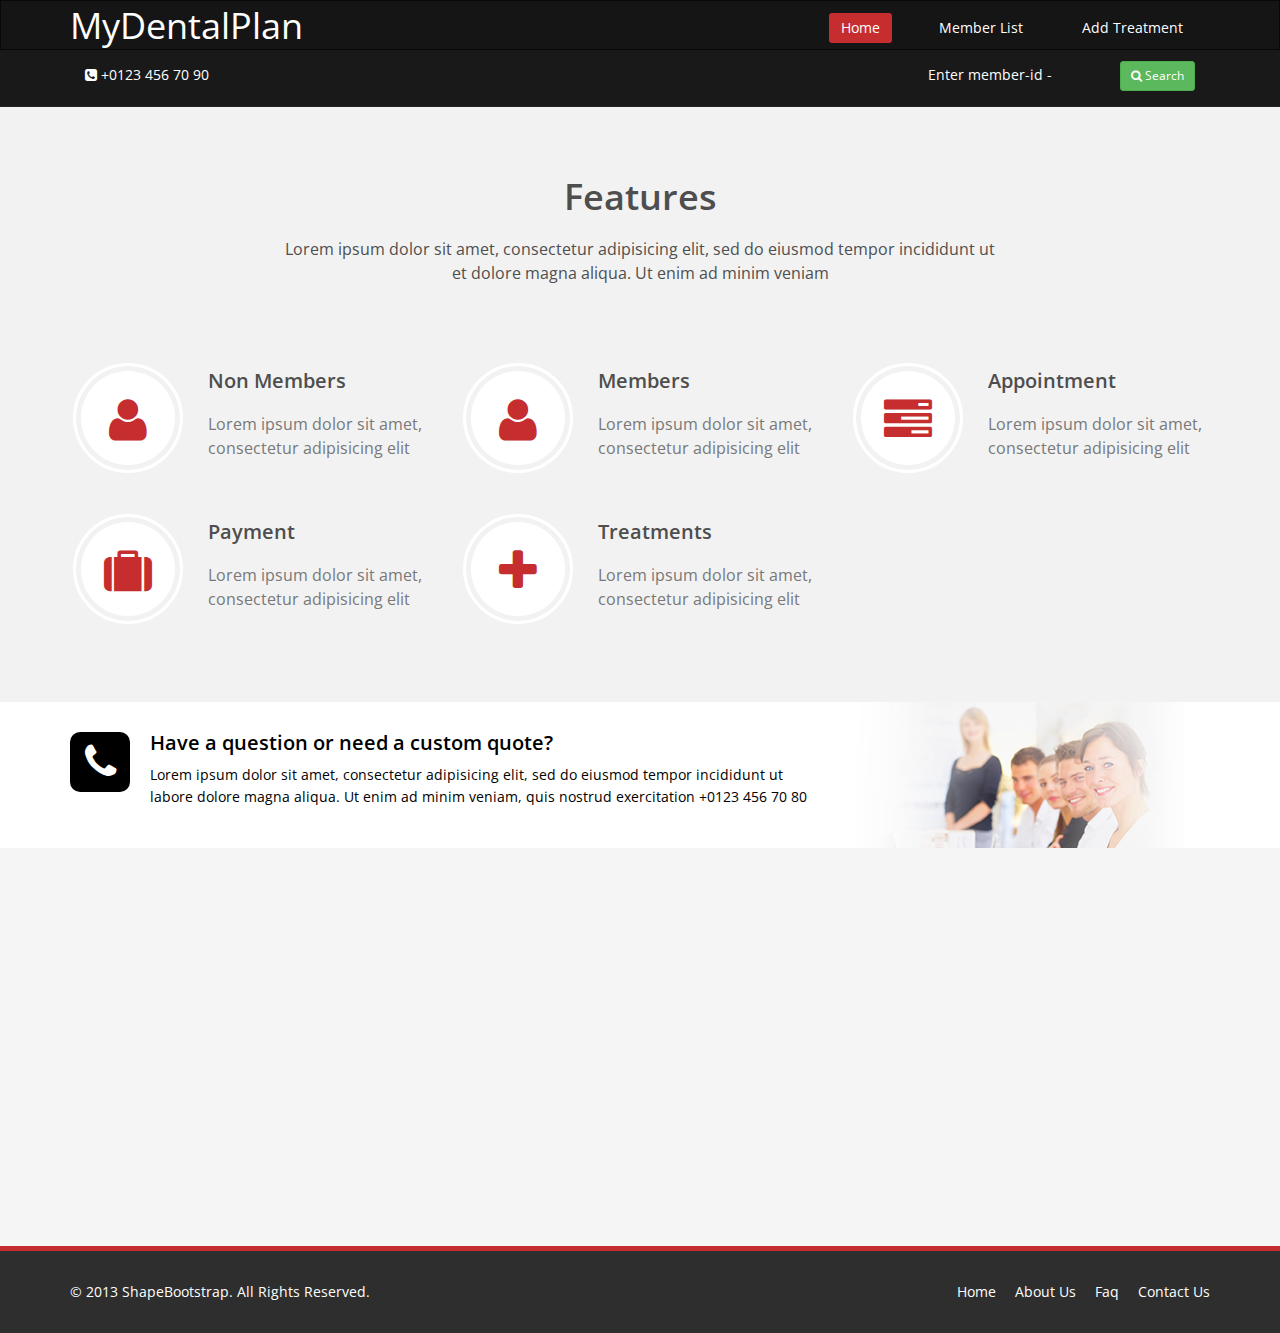
==== commit 29c2f214: "Changed icons" ====
--- a/index.html
+++ b/index.html
@@ -56,7 +56,9 @@
                 <div class="row">
                     <div class="col-lg-12 doctor-detail-section">
                       <div class="col-lg-6">
-                        <div class="top-number"><p><i class="fa fa-phone-square"></i>  +0123 456 70 90</p></div>
+                        <div class="top-number">
+                          <p><i class="fa fa-phone-square"></i>  +0123 456 70 90</p>
+                        </div>
                       </div>
                       <div class="col-lg-6">
                         <div class="social">
@@ -88,48 +90,40 @@
                 <div class="features">
                     <div class="col-md-4 col-sm-6 wow fadeInDown" data-wow-duration="1000ms" data-wow-delay="600ms">
                         <div class="feature-wrap">
-                            <i class="fa fa-bullhorn"></i>
-                            <h2>Fresh and Clean</h2>
-                            <h3>Lorem ipsum dolor sit amet, consectetur adipisicing elit</h3>
-                        </div>
-                    </div><!--/.col-md-4-->
-
-                    <div class="col-md-4 col-sm-6 wow fadeInDown" data-wow-duration="1000ms" data-wow-delay="600ms">
-                        <div class="feature-wrap">
-                            <i class="fa fa-comments"></i>
-                            <h2>Retina ready</h2>
-                            <h3>Lorem ipsum dolor sit amet, consectetur adipisicing elit</h3>
-                        </div>
-                    </div><!--/.col-md-4-->
-
-                    <div class="col-md-4 col-sm-6 wow fadeInDown" data-wow-duration="1000ms" data-wow-delay="600ms">
-                        <div class="feature-wrap">
-                            <i class="fa fa-cloud-download"></i>
-                            <h2>Easy to customize</h2>
-                            <h3>Lorem ipsum dolor sit amet, consectetur adipisicing elit</h3>
-                        </div>
-                    </div><!--/.col-md-4-->
-
-                    <div class="col-md-4 col-sm-6 wow fadeInDown" data-wow-duration="1000ms" data-wow-delay="600ms">
-                        <div class="feature-wrap">
-                            <i class="fa fa-leaf"></i>
-                            <h2>Adipisicing elit</h2>
-                            <h3>Lorem ipsum dolor sit amet, consectetur adipisicing elit</h3>
-                        </div>
-                    </div><!--/.col-md-4-->
-
-                    <div class="col-md-4 col-sm-6 wow fadeInDown" data-wow-duration="1000ms" data-wow-delay="600ms">
-                        <div class="feature-wrap">
-                            <i class="fa fa-cogs"></i>
-                            <h2>Sed do eiusmod</h2>
-                            <h3>Lorem ipsum dolor sit amet, consectetur adipisicing elit</h3>
-                        </div>
-                    </div><!--/.col-md-4-->
-
-                    <div class="col-md-4 col-sm-6 wow fadeInDown" data-wow-duration="1000ms" data-wow-delay="600ms">
-                        <div class="feature-wrap">
-                            <i class="fa fa-heart"></i>
-                            <h2>Labore et dolore</h2>
+                            <i class="fa fa-user"></i>
+                            <h2>Non Members</h2>
+                            <h3>Lorem ipsum dolor sit amet, consectetur adipisicing elit</h3>
+                        </div>
+                    </div><!--/.col-md-4-->
+
+                    <div class="col-md-4 col-sm-6 wow fadeInDown" data-wow-duration="1000ms" data-wow-delay="600ms">
+                        <div class="feature-wrap">
+                            <i class="fa fa-user"></i>
+                            <h2>Members</h2>
+                            <h3>Lorem ipsum dolor sit amet, consectetur adipisicing elit</h3>
+                        </div>
+                    </div><!--/.col-md-4-->
+
+                    <div class="col-md-4 col-sm-6 wow fadeInDown" data-wow-duration="1000ms" data-wow-delay="600ms">
+                        <div class="feature-wrap">
+                            <i class="fa fa-tasks"></i>
+                            <h2>Appointment</h2>
+                            <h3>Lorem ipsum dolor sit amet, consectetur adipisicing elit</h3>
+                        </div>
+                    </div><!--/.col-md-4-->
+
+                    <div class="col-md-4 col-sm-6 wow fadeInDown" data-wow-duration="1000ms" data-wow-delay="600ms">
+                        <div class="feature-wrap">
+                            <i class="fa fa-suitcase"></i>
+                            <h2>Payment</h2>
+                            <h3>Lorem ipsum dolor sit amet, consectetur adipisicing elit</h3>
+                        </div>
+                    </div><!--/.col-md-4-->
+
+                    <div class="col-md-4 col-sm-6 wow fadeInDown" data-wow-duration="1000ms" data-wow-delay="600ms">
+                        <div class="feature-wrap">
+                            <i class="fa fa-plus"></i>
+                            <h2>Treatments</h2>
                             <h3>Lorem ipsum dolor sit amet, consectetur adipisicing elit</h3>
                         </div>
                     </div><!--/.col-md-4-->
@@ -137,447 +131,7 @@
             </div><!--/.row-->
         </div><!--/.container-->
     </section><!--/#feature-->
-
-    <section id="recent-works">
-        <div class="container">
-            <div class="center wow fadeInDown">
-                <h2>Recent Works</h2>
-                <p class="lead">Lorem ipsum dolor sit amet, consectetur adipisicing elit, sed do eiusmod tempor incididunt ut <br> et dolore magna aliqua. Ut enim ad minim veniam</p>
-            </div>
-
-            <div class="row">
-                <div class="col-xs-12 col-sm-4 col-md-3">
-                    <div class="recent-work-wrap">
-                        <img class="img-responsive" src="images/portfolio/recent/item1.png" alt="">
-                        <div class="overlay">
-                            <div class="recent-work-inner">
-                                <h3><a href="#">Business theme</a> </h3>
-                                <p>There are many variations of passages of Lorem Ipsum available, but the majority</p>
-                                <a class="preview" href="images/portfolio/full/item1.png" rel="prettyPhoto"><i class="fa fa-eye"></i> View</a>
-                            </div>
-                        </div>
-                    </div>
-                </div>
-
-                <div class="col-xs-12 col-sm-4 col-md-3">
-                    <div class="recent-work-wrap">
-                        <img class="img-responsive" src="images/portfolio/recent/item2.png" alt="">
-                        <div class="overlay">
-                            <div class="recent-work-inner">
-                                <h3><a href="#">Business theme</a></h3>
-                                <p>There are many variations of passages of Lorem Ipsum available, but the majority</p>
-                                <a class="preview" href="images/portfolio/full/item2.png" rel="prettyPhoto"><i class="fa fa-eye"></i> View</a>
-                            </div>
-                        </div>
-                    </div>
-                </div>
-
-                <div class="col-xs-12 col-sm-4 col-md-3">
-                    <div class="recent-work-wrap">
-                        <img class="img-responsive" src="images/portfolio/recent/item3.png" alt="">
-                        <div class="overlay">
-                            <div class="recent-work-inner">
-                                <h3><a href="#">Business theme </a></h3>
-                                <p>There are many variations of passages of Lorem Ipsum available, but the majority</p>
-                                <a class="preview" href="images/portfolio/full/item3.png" rel="prettyPhoto"><i class="fa fa-eye"></i> View</a>
-                            </div>
-                        </div>
-                    </div>
-                </div>
-
-                <div class="col-xs-12 col-sm-4 col-md-3">
-                    <div class="recent-work-wrap">
-                        <img class="img-responsive" src="images/portfolio/recent/item4.png" alt="">
-                        <div class="overlay">
-                            <div class="recent-work-inner">
-                                <h3><a href="#">Business theme </a></h3>
-                                <p>There are many variations of passages of Lorem Ipsum available, but the majority</p>
-                                <a class="preview" href="images/portfolio/full/item4.png" rel="prettyPhoto"><i class="fa fa-eye"></i> View</a>
-                            </div>
-                        </div>
-                    </div>
-                </div>
-
-                <div class="col-xs-12 col-sm-4 col-md-3">
-                    <div class="recent-work-wrap">
-                        <img class="img-responsive" src="images/portfolio/recent/item5.png" alt="">
-                        <div class="overlay">
-                            <div class="recent-work-inner">
-                                <h3><a href="#">Business theme</a></h3>
-                                <p>There are many variations of passages of Lorem Ipsum available, but the majority</p>
-                                <a class="preview" href="images/portfolio/full/item5.png" rel="prettyPhoto"><i class="fa fa-eye"></i> View</a>
-                            </div>
-                        </div>
-                    </div>
-                </div>
-
-                <div class="col-xs-12 col-sm-4 col-md-3">
-                    <div class="recent-work-wrap">
-                        <img class="img-responsive" src="images/portfolio/recent/item6.png" alt="">
-                        <div class="overlay">
-                            <div class="recent-work-inner">
-                                <h3><a href="#">Business theme </a></h3>
-                                <p>There are many variations of passages of Lorem Ipsum available, but the majority</p>
-                                <a class="preview" href="images/portfolio/full/item6.png" rel="prettyPhoto"><i class="fa fa-eye"></i> View</a>
-                            </div>
-                        </div>
-                    </div>
-                </div>
-
-                <div class="col-xs-12 col-sm-4 col-md-3">
-                    <div class="recent-work-wrap">
-                        <img class="img-responsive" src="images/portfolio/recent/item7.png" alt="">
-                        <div class="overlay">
-                            <div class="recent-work-inner">
-                                <h3><a href="#">Business theme </a></h3>
-                                <p>There are many variations of passages of Lorem Ipsum available, but the majority</p>
-                                <a class="preview" href="images/portfolio/full/item7.png" rel="prettyPhoto"><i class="fa fa-eye"></i> View</a>
-                            </div>
-                        </div>
-                    </div>
-                </div>
-
-                <div class="col-xs-12 col-sm-4 col-md-3">
-                    <div class="recent-work-wrap">
-                        <img class="img-responsive" src="images/portfolio/recent/item8.png" alt="">
-                        <div class="overlay">
-                            <div class="recent-work-inner">
-                                <h3><a href="#">Business theme </a></h3>
-                                <p>There are many variations of passages of Lorem Ipsum available, but the majority</p>
-                                <a class="preview" href="images/portfolio/full/item8.png" rel="prettyPhoto"><i class="fa fa-eye"></i> View</a>
-                            </div>
-                        </div>
-                    </div>
-                </div>
-            </div><!--/.row-->
-        </div><!--/.container-->
-    </section><!--/#recent-works-->
-
-    <section id="services" class="service-item">
-	   <div class="container">
-            <div class="center wow fadeInDown">
-                <h2>Our Service</h2>
-                <p class="lead">Lorem ipsum dolor sit amet, consectetur adipisicing elit, sed do eiusmod tempor incididunt ut <br> et dolore magna aliqua. Ut enim ad minim veniam</p>
-            </div>
-
-            <div class="row">
-
-                <div class="col-sm-6 col-md-4">
-                    <div class="media services-wrap wow fadeInDown">
-                        <div class="pull-left">
-                            <img class="img-responsive" src="images/services/services1.png">
-                        </div>
-                        <div class="media-body">
-                            <h3 class="media-heading">SEO Marketing</h3>
-                            <p>Lorem ipsum dolor sit ame consectetur adipisicing elit</p>
-                        </div>
-                    </div>
-                </div>
-
-                <div class="col-sm-6 col-md-4">
-                    <div class="media services-wrap wow fadeInDown">
-                        <div class="pull-left">
-                            <img class="img-responsive" src="images/services/services2.png">
-                        </div>
-                        <div class="media-body">
-                            <h3 class="media-heading">SEO Marketing</h3>
-                            <p>Lorem ipsum dolor sit ame consectetur adipisicing elit</p>
-                        </div>
-                    </div>
-                </div>
-
-                <div class="col-sm-6 col-md-4">
-                    <div class="media services-wrap wow fadeInDown">
-                        <div class="pull-left">
-                            <img class="img-responsive" src="images/services/services3.png">
-                        </div>
-                        <div class="media-body">
-                            <h3 class="media-heading">SEO Marketing</h3>
-                            <p>Lorem ipsum dolor sit ame consectetur adipisicing elit</p>
-                        </div>
-                    </div>
-                </div>
-
-                <div class="col-sm-6 col-md-4">
-                    <div class="media services-wrap wow fadeInDown">
-                        <div class="pull-left">
-                            <img class="img-responsive" src="images/services/services4.png">
-                        </div>
-                        <div class="media-body">
-                            <h3 class="media-heading">SEO Marketing</h3>
-                            <p>Lorem ipsum dolor sit ame consectetur adipisicing elit</p>
-                        </div>
-                    </div>
-                </div>
-
-                <div class="col-sm-6 col-md-4">
-                    <div class="media services-wrap wow fadeInDown">
-                        <div class="pull-left">
-                            <img class="img-responsive" src="images/services/services5.png">
-                        </div>
-                        <div class="media-body">
-                            <h3 class="media-heading">SEO Marketing</h3>
-                            <p>Lorem ipsum dolor sit ame consectetur adipisicing elit</p>
-                        </div>
-                    </div>
-                </div>
-
-                <div class="col-sm-6 col-md-4">
-                    <div class="media services-wrap wow fadeInDown">
-                        <div class="pull-left">
-                            <img class="img-responsive" src="images/services/services6.png">
-                        </div>
-                        <div class="media-body">
-                            <h3 class="media-heading">SEO Marketing</h3>
-                            <p>Lorem ipsum dolor sit ame consectetur adipisicing elit</p>
-                        </div>
-                    </div>
-                </div>
-            </div><!--/.row-->
-        </div><!--/.container-->
-    </section><!--/#services-->
-
-    <section id="middle">
-        <div class="container">
-            <div class="row">
-                <div class="col-sm-6 wow fadeInDown">
-                    <div class="skill">
-                        <h2>Our Skills</h2>
-                        <p>Lorem ipsum dolor sit amet, consectetur adipisicing elit, sed do eiusmod tempor incididunt ut labore et dolore magna aliqua.</p>
-
-                        <div class="progress-wrap">
-                            <h3>Graphic Design</h3>
-                            <div class="progress">
-                              <div class="progress-bar  color1" role="progressbar" aria-valuenow="40" aria-valuemin="0" aria-valuemax="100" style="width: 85%">
-                                <span class="bar-width">85%</span>
-                              </div>
-
-                            </div>
-                        </div>
-
-                        <div class="progress-wrap">
-                            <h3>HTML</h3>
-                            <div class="progress">
-                              <div class="progress-bar color2" role="progressbar" aria-valuenow="20" aria-valuemin="0" aria-valuemax="100" style="width: 95%">
-                               <span class="bar-width">95%</span>
-                              </div>
-                            </div>
-                        </div>
-
-                        <div class="progress-wrap">
-                            <h3>CSS</h3>
-                            <div class="progress">
-                              <div class="progress-bar color3" role="progressbar" aria-valuenow="60" aria-valuemin="0" aria-valuemax="100" style="width: 80%">
-                                <span class="bar-width">80%</span>
-                              </div>
-                            </div>
-                        </div>
-
-                        <div class="progress-wrap">
-                            <h3>Wordpress</h3>
-                            <div class="progress">
-                              <div class="progress-bar color4" role="progressbar" aria-valuenow="80" aria-valuemin="0" aria-valuemax="100" style="width: 90%">
-                                <span class="bar-width">90%</span>
-                              </div>
-                            </div>
-                        </div>
-                    </div>
-
-                </div><!--/.col-sm-6-->
-
-                <div class="col-sm-6 wow fadeInDown">
-                    <div class="accordion">
-                        <h2>Why People like us?</h2>
-                        <div class="panel-group" id="accordion1">
-                          <div class="panel panel-default">
-                            <div class="panel-heading active">
-                              <h3 class="panel-title">
-                                <a class="accordion-toggle" data-toggle="collapse" data-parent="#accordion1" href="#collapseOne1">
-                                  Lorem ipsum dolor sit amet
-                                  <i class="fa fa-angle-right pull-right"></i>
-                                </a>
-                              </h3>
-                            </div>
-
-                            <div id="collapseOne1" class="panel-collapse collapse in">
-                              <div class="panel-body">
-                                  <div class="media accordion-inner">
-                                        <div class="pull-left">
-                                            <img class="img-responsive" src="images/accordion1.png">
-                                        </div>
-                                        <div class="media-body">
-                                             <h4>Adipisicing elit</h4>
-                                             <p>Lorem ipsum dolor sit amet, consectetur adipisicing elit, sed do eiusmod tempor incididunt ut labore</p>
-                                        </div>
-                                  </div>
-                              </div>
-                            </div>
-                          </div>
-
-                          <div class="panel panel-default">
-                            <div class="panel-heading">
-                              <h3 class="panel-title">
-                                <a class="accordion-toggle" data-toggle="collapse" data-parent="#accordion1" href="#collapseTwo1">
-                                  Lorem ipsum dolor sit amet
-                                  <i class="fa fa-angle-right pull-right"></i>
-                                </a>
-                              </h3>
-                            </div>
-                            <div id="collapseTwo1" class="panel-collapse collapse">
-                              <div class="panel-body">
-                                Anim pariatur cliche reprehenderit, enim eiusmod high life accusamus terry richardson ad squid. 3 wolf moon officia aute, non cupidatat skateboard dolor brunch. Food truck quinoa nesciunt laborum eiusmod. Brunch 3 wolf moon tempor.
-                              </div>
-                            </div>
-                          </div>
-
-                          <div class="panel panel-default">
-                            <div class="panel-heading">
-                              <h3 class="panel-title">
-                                <a class="accordion-toggle" data-toggle="collapse" data-parent="#accordion1" href="#collapseThree1">
-                                  Lorem ipsum dolor sit amet
-                                  <i class="fa fa-angle-right pull-right"></i>
-                                </a>
-                              </h3>
-                            </div>
-                            <div id="collapseThree1" class="panel-collapse collapse">
-                              <div class="panel-body">
-                                Anim pariatur cliche reprehenderit, enim eiusmod high life accusamus terry richardson ad squid. 3 wolf moon officia aute, non cupidatat skateboard dolor brunch. Food truck quinoa nesciunt laborum eiusmod. Brunch 3 wolf moon tempor.
-                              </div>
-                            </div>
-                          </div>
-
-                          <div class="panel panel-default">
-                            <div class="panel-heading">
-                              <h3 class="panel-title">
-                                <a class="accordion-toggle" data-toggle="collapse" data-parent="#accordion1" href="#collapseFour1">
-                                  Lorem ipsum dolor sit amet
-                                  <i class="fa fa-angle-right pull-right"></i>
-                                </a>
-                              </h3>
-                            </div>
-                            <div id="collapseFour1" class="panel-collapse collapse">
-                              <div class="panel-body">
-                                Anim pariatur cliche reprehenderit, enim eiusmod high life accusamus terry richardson ad squid. 3 wolf moon officia aute, non cupidatat skateboard dolor brunch. Food truck quinoa nesciunt laborum eiusmod. Brunch 3 wolf moon tempor.
-                              </div>
-                            </div>
-                          </div>
-                        </div><!--/#accordion1-->
-                    </div>
-                </div>
-
-            </div><!--/.row-->
-        </div><!--/.container-->
-    </section><!--/#middle-->
-
-    <section id="content">
-        <div class="container">
-            <div class="row">
-                <div class="col-xs-12 col-sm-8 wow fadeInDown">
-                   <div class="tab-wrap">
-                        <div class="media">
-                            <div class="parrent pull-left">
-                                <ul class="nav nav-tabs nav-stacked">
-                                    <li class=""><a href="#tab1" data-toggle="tab" class="analistic-01">Responsive Web Design</a></li>
-                                    <li class="active"><a href="#tab2" data-toggle="tab" class="analistic-02">Premium Plugin Included</a></li>
-                                    <li class=""><a href="#tab3" data-toggle="tab" class="tehnical">Predefine Layout</a></li>
-                                    <li class=""><a href="#tab4" data-toggle="tab" class="tehnical">Our Philosopy</a></li>
-                                    <li class=""><a href="#tab5" data-toggle="tab" class="tehnical">What We Do?</a></li>
-                                </ul>
-                            </div>
-
-                            <div class="parrent media-body">
-                                <div class="tab-content">
-                                    <div class="tab-pane fade" id="tab1">
-                                        <div class="media">
-                                           <div class="pull-left">
-                                                <img class="img-responsive" src="images/tab2.png">
-                                            </div>
-                                            <div class="media-body">
-                                                 <h2>Adipisicing elit</h2>
-                                                 <p>There are many variations of passages of Lorem Ipsum available, but the majority have suffered alteration in some form, by injected humour, or randomised words which don't look even slightly believable. If you are going to use.</p>
-                                            </div>
-                                        </div>
-                                    </div>
-
-                                     <div class="tab-pane fade active in" id="tab2">
-                                        <div class="media">
-                                           <div class="pull-left">
-                                                <img class="img-responsive" src="images/tab1.png">
-                                            </div>
-                                            <div class="media-body">
-                                                 <h2>Adipisicing elit</h2>
-                                                 <p>There are many variations of passages of Lorem Ipsum available, but the majority have suffered alteration in some form, by injected humour, or randomised words which don't look even slightly believable. If you are going to use.
-                                                 </p>
-                                            </div>
-                                        </div>
-                                     </div>
-
-                                     <div class="tab-pane fade" id="tab3">
-                                        <p>Lorem ipsum dolor sit amet, consectetur adipisicing elit, sed do eiusmod tempor incididunt ut labore et dolore magna aliqua. Ut enim ad minim veniam, quis nostrud exercitation ullamco laboris nisi ut aliquip ex ea commodo consequat. Duis aute irure dolor in reprehenderit.</p>
-                                     </div>
-
-                                     <div class="tab-pane fade" id="tab4">
-                                        <p>There are many variations of passages of Lorem Ipsum available, but the majority have suffered alteration in some form, by injected humour, or randomised words which don't look even slightly believable. If you are going to use a passage of Lorem Ipsum, you need to be sure there isn't anything embarrassing hidden in the middle of text. All the Lorem Ipsum generators on the Internet tend to repeat predefined chunks as necessary, making this the first true generator on the Internet. It uses a dictionary of over 200 Latin words</p>
-                                     </div>
-
-                                     <div class="tab-pane fade" id="tab5">
-                                        <p>There are many variations of passages of Lorem Ipsum available, but the majority have suffered alteration in some form, by injected humour, or randomised words which don't look even slightly believable. If you are going to use a passage of Lorem Ipsum, you need to be sure there isn't anything embarrassing hidden in the middle of text. All the Lorem Ipsum generators on the Internet tend to repeat predefined chunks as necessary, making this the first true generator on the Internet. It uses a dictionary of over 200 Latin words, combined with a handful of model sentence structures,</p>
-                                     </div>
-                                </div> <!--/.tab-content-->
-                            </div> <!--/.media-body-->
-                        </div> <!--/.media-->
-                    </div><!--/.tab-wrap-->
-                </div><!--/.col-sm-6-->
-
-                <div class="col-xs-12 col-sm-4 wow fadeInDown">
-                    <div class="testimonial">
-                        <h2>Testimonials</h2>
-                         <div class="media testimonial-inner">
-                            <div class="pull-left">
-                                <img class="img-responsive img-circle" src="images/testimonials1.png">
-                            </div>
-                            <div class="media-body">
-                                <p>Lorem ipsum dolor sit amet, consectetur adipisicing elit, sed do eiusmod tempor incididunt</p>
-                                <span><strong>-John Doe/</strong> Director of corlate.com</span>
-                            </div>
-                         </div>
-
-                         <div class="media testimonial-inner">
-                            <div class="pull-left">
-                                <img class="img-responsive img-circle" src="images/testimonials1.png">
-                            </div>
-                            <div class="media-body">
-                                <p>Lorem ipsum dolor sit amet, consectetur adipisicing elit, sed do eiusmod tempor incididunt</p>
-                                <span><strong>-John Doe/</strong> Director of corlate.com</span>
-                            </div>
-                         </div>
-
-                    </div>
-                </div>
-
-            </div><!--/.row-->
-        </div><!--/.container-->
-    </section><!--/#content-->
-
-    <section id="partner">
-        <div class="container">
-            <div class="center wow fadeInDown">
-                <h2>Our Partners</h2>
-                <p class="lead">Lorem ipsum dolor sit amet, consectetur adipisicing elit, sed do eiusmod tempor incididunt ut <br> et dolore magna aliqua. Ut enim ad minim veniam &reg;</p>
-            </div>
-
-            <div class="partners">
-                <ul>
-                    <li> <a href="#"><img class="img-responsive wow fadeInDown" data-wow-duration="1000ms" data-wow-delay="300ms" src="images/partners/partner1.png"></a></li>
-                    <li> <a href="#"><img class="img-responsive wow fadeInDown" data-wow-duration="1000ms" data-wow-delay="600ms" src="images/partners/partner2.png"></a></li>
-                    <li> <a href="#"><img class="img-responsive wow fadeInDown" data-wow-duration="1000ms" data-wow-delay="900ms" src="images/partners/partner3.png"></a></li>
-                    <li> <a href="#"><img class="img-responsive wow fadeInDown" data-wow-duration="1000ms" data-wow-delay="1200ms" src="images/partners/partner4.png"></a></li>
-                    <li> <a href="#"><img class="img-responsive wow fadeInDown" data-wow-duration="1000ms" data-wow-delay="1500ms" src="images/partners/partner5.png"></a></li>
-                </ul>
-            </div>
-        </div><!--/.container-->
-    </section><!--/#partner-->
-
+        
     <section id="conatcat-info">
         <div class="container">
             <div class="row">
